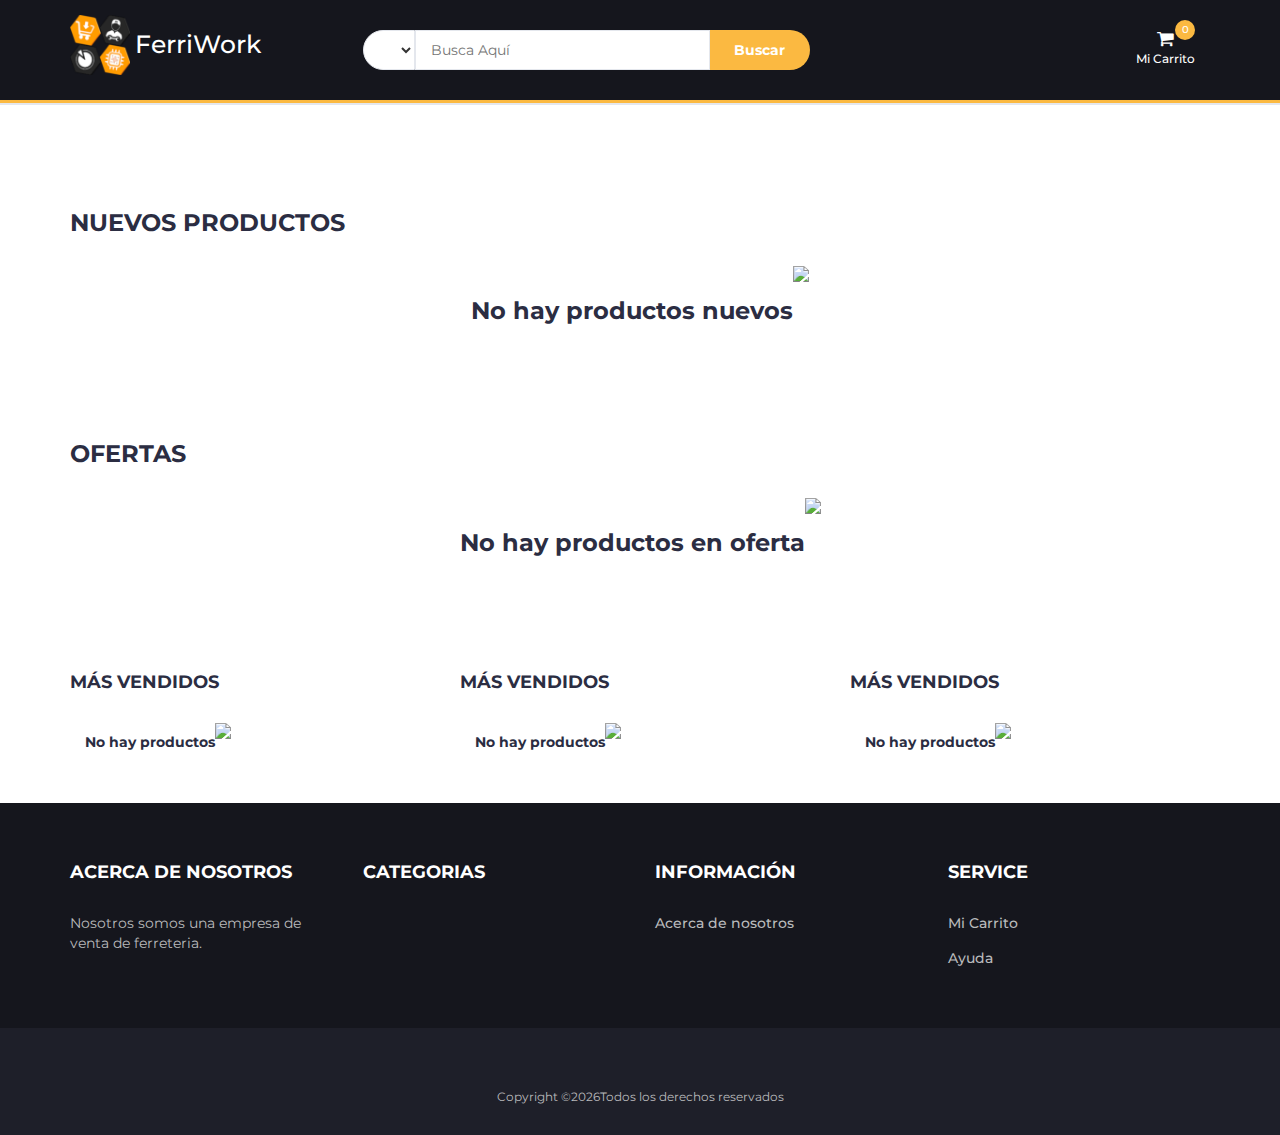
==== index.html @ c0f97ed8 "Add files via upload" ====
<!DOCTYPE html>
<html lang="en">
	<head>
		<meta charset="utf-8">
		<meta http-equiv="X-UA-Compatible" content="IE=edge">
		<meta name="viewport" content="width=device-width, initial-scale=1">
		<meta name="description" content="&lt;model-viewer&gt; template">

		<link type="text/css" href="./styles.css" rel="stylesheet"/>
		<title>FerriWork</title>
		<link href="https://fonts.googleapis.com/css?family=Montserrat:400,500,700" rel="stylesheet">
		<link type="text/css" rel="stylesheet" href="css/bootstrap.min.css"/>
		<link type="text/css" rel="stylesheet" href="css/slick.css"/>
		<link type="text/css" rel="stylesheet" href="css/slick-theme.css"/>
		<link type="text/css" rel="stylesheet" href="css/nouislider.min.css"/>
		<link rel="stylesheet" href="css/font-awesome.min.css">
		<link type="text/css" rel="stylesheet" href="css/style.css"/>
    </head>
	<body>
		<!-- HEADER -->
		<header>

			<!-- MAIN HEADER -->
			<div id="header">
				<!-- container -->
				<div class="container">
					<!-- row -->
					<div class="row">
						<!-- LOGO -->
						<div class="col-md-3">
							<div class="header-logo">
								<a href="#" class="logo">
									<img src="./img/logo.png" alt="">
									<span>FerriWork</span>
								</a>
							</div>
						</div>
						<!-- /LOGO -->

						<!-- SEARCH BAR -->
						<div class="col-md-6">
							<div class="header-search">
								<form>
									<select class="input-select search-category">
									</select>
									<input class="input search" placeholder="Busca Aquí">
									<button class="search-btn">Buscar</button>
								</form>
							</div>
						</div>
						<!-- /SEARCH BAR -->

						<!-- ACCOUNT -->
						<div class="col-md-3 clearfix">
							<div class="header-ctn">
								<!-- Wishlist -->
								<!-- <div>
									<a href="#">
										<i class="fa fa-heart-o"></i>
										<span>Your Wishlist</span>
										<div class="qty">2</div>
									</a>
								</div> -->
								<!-- /Wishlist -->

								<!-- Cart -->
								<div class="dropdown">
									<a class="dropdown-toggle" id="dropdown-toggle" data-toggle="dropdown" aria-expanded="true">
										<i class="fa fa-shopping-cart"></i>
										<span>Mi Carrito</span>
										<div class="qty">0</div>
									</a>
									<div class="cart-dropdown">
										<div class="cart-list">
										</div>
										<div class="cart-summary">
											<small></small>
											<h5></h5>
										</div>
										<div class="cart-btns">
											<button class="remove-carrito">Limpiar Carrito</button>
											<button id="btnComprar">Comprar <i class="fa fa-arrow-circle-right"></i></button>
										</div>
									</div>
								</div>
								<!-- /Cart -->

								<!-- Menu Toogle -->
								<div class="menu-toggle">
									<a href="#">
										<i class="fa fa-bars"></i>
										<span>Menu</span>
									</a>
								</div>
								<!-- /Menu Toogle -->
							</div>
						</div>
						<!-- /ACCOUNT -->
					</div>
					<!-- row -->
				</div>
				<!-- container -->
			</div>
			<!-- /MAIN HEADER -->
		</header>
		<!-- /HEADER -->

		<!-- NAVIGATION -->
		<nav id="navigation">
			<!-- container -->
			<div class="container">
				<!-- responsive-nav -->
				<div id="responsive-nav">
					<!-- NAV -->
					<ul class="main-nav nav navbar-nav">
					</ul>
					<!-- /NAV -->
				</div>
				<!-- /responsive-nav -->
			</div>
			<!-- /container -->
		</nav>
		<!-- /NAVIGATION -->

		<!-- SECTION -->
		<div class="section">
			<!-- container -->
			<div class="container">
				<!-- row -->
				<div class="row collections">
					<!-- collections -->

					<!-- /collections -->
				</div>
				<!-- /row -->
			</div>
			<!-- /container -->
		</div>
		<!-- /SECTION -->

		<!-- SECTION -->
		<div class="section">
			<!-- container -->
			<div class="container">
				<!-- row -->
				<div class="row">

					<!-- section title -->
					<div class="col-md-12">
						<div class="section-title">
							<h3 class="title">Nuevos Productos</h3>
							<div class="section-nav">
								<ul class="section-tab-nav tab-nav">
<!--									<li class="active"><a data-toggle="tab" href="#tab1">Electricas</a></li>-->
<!--									<li><a data-toggle="tab" href="#tab2">Inalambricas</a></li>-->
<!--									<li><a data-toggle="tab" href="#tab3">Manuales</a></li>-->
<!--									<li><a data-toggle="tab" href="#tab4">Mecanicas</a></li>-->
								</ul>
							</div>
						</div>
					</div>
					<!-- /section title -->

					<!-- Products tab & slick -->
					<div class="col-md-12">
						<div class="row">
							<div class="products-tabs">
								<!-- tab -->
								<div id="tab1" class="tab-pane active">
									<div class="products-slick nuevos-productos" data-nav="#slick-nav-1">
									</div>
									<div id="slick-nav-1" class="products-slick-nav"></div>
								</div>
								<!-- /tab -->
							</div>
						</div>
					</div>
					<!-- Products tab & slick -->
				</div>
				<!-- /row -->
			</div>
			<!-- /container -->
		</div>
		<!-- /SECTION -->

		<!-- HOT DEAL SECTION -->
<!--		<div id="hot-deal" class="section">-->
<!--			&lt;!&ndash; container &ndash;&gt;-->
<!--			<div class="container">-->
<!--				&lt;!&ndash; row &ndash;&gt;-->
<!--				<div class="row">-->
<!--					<div class="col-md-12">-->
<!--						<div class="hot-deal">-->
<!--							<ul class="hot-deal-countdown">-->
<!--								<li>-->
<!--									<div>-->
<!--										<h3>02</h3>-->
<!--										<span>Days</span>-->
<!--									</div>-->
<!--								</li>-->
<!--								<li>-->
<!--									<div>-->
<!--										<h3>10</h3>-->
<!--										<span>Hours</span>-->
<!--									</div>-->
<!--								</li>-->
<!--								<li>-->
<!--									<div>-->
<!--										<h3>34</h3>-->
<!--										<span>Mins</span>-->
<!--									</div>-->
<!--								</li>-->
<!--								<li>-->
<!--									<div>-->
<!--										<h3>60</h3>-->
<!--										<span>Secs</span>-->
<!--									</div>-->
<!--								</li>-->
<!--							</ul>-->
<!--							<h2 class="text-uppercase">hot deal this week</h2>-->
<!--							<p>New Collection Up to 50% OFF</p>-->
<!--							<a class="primary-btn cta-btn" href="#">Shop now</a>-->
<!--						</div>-->
<!--					</div>-->
<!--				</div>-->
<!--				&lt;!&ndash; /row &ndash;&gt;-->
<!--			</div>-->
<!--			&lt;!&ndash; /container &ndash;&gt;-->
<!--		</div>-->
		<!-- /HOT DEAL SECTION -->

		<!-- SECTION -->
		<div class="section">
			<!-- container -->
			<div class="container">
				<!-- row -->
				<div class="row">

					<!-- section title -->
					<div class="col-md-12">
						<div class="section-title">
							<h3 class="title">OFERTAS</h3>
							<div class="section-nav">
								<ul class="section-tab-nav tab-nav">
<!--									<li class="active"><a data-toggle="tab" href="#tab1">Electricas</a></li>-->
<!--									<li><a data-toggle="tab" href="#tab2">Inalambricas</a></li>-->
<!--									<li><a data-toggle="tab" href="#tab3">Manuales</a></li>-->
<!--									<li><a data-toggle="tab" href="#tab4">Mecanicas</a></li>-->
								</ul>
							</div>
						</div>
					</div>
					<!-- /section title -->

					<!-- Products tab & slick -->
					<div class="col-md-12">
						<div class="row">
							<div class="products-tabs">
								<!-- tab -->
								<div id="tab2" class="tab-pane fade in active">
									<div class="products-slick oferta-productos" data-nav="#slick-nav-2">
									</div>
									<div id="slick-nav-2" class="products-slick-nav"></div>
								</div>
								<!-- /tab -->
							</div>
						</div>
					</div>
					<!-- /Products tab & slick -->
				</div>
				<!-- /row -->
			</div>
			<!-- /container -->
		</div>
		<!-- /SECTION -->

		<!-- SECTION -->
		<div class="section">
			<!-- container -->
			<div class="container">
				<!-- row -->
				<div class="row">
					<div class="col-md-4 col-xs-6">
						<div class="section-title">
							<h4 class="title">Más Vendidos</h4>
							<div class="section-nav">
								<div id="slick-nav-3" class="products-slick-nav"></div>
							</div>
						</div>

						<div class="products-widget-slick one" data-nav="#slick-nav-3">
						</div>
					</div>

					<div class="col-md-4 col-xs-6">
						<div class="section-title">
							<h4 class="title">Más Vendidos</h4>
							<div class="section-nav">
								<div id="slick-nav-4" class="products-slick-nav"></div>
							</div>
						</div>

						<div class="products-widget-slick two" data-nav="#slick-nav-4">
						</div>
					</div>

					<div class="clearfix visible-sm visible-xs"></div>

					<div class="col-md-4 col-xs-6">
						<div class="section-title">
							<h4 class="title">Más Vendidos</h4>
							<div class="section-nav">
								<div id="slick-nav-5" class="products-slick-nav"></div>
							</div>
						</div>

						<div class="products-widget-slick three" data-nav="#slick-nav-5">
						</div>
					</div>

				</div>
				<!-- /row -->
			</div>
			<!-- /container -->
		</div>
		<!-- /SECTION -->

		<!-- NEWSLETTER -->
		<!-- <div id="newsletter" class="section">
			<div class="container">
				<div class="row">
					<div class="col-md-12">
						<div class="newsletter">
							<p>Sign Up for the <strong>NEWSLETTER</strong></p>
							<form>
								<input class="input" type="email" placeholder="Enter Your Email">
								<button class="newsletter-btn"><i class="fa fa-envelope"></i> Subscribe</button>
							</form>
							<ul class="newsletter-follow">
								<li>
									<a href="#"><i class="fa fa-facebook"></i></a>
								</li>
								<li>
									<a href="#"><i class="fa fa-twitter"></i></a>
								</li>
								<li>
									<a href="#"><i class="fa fa-instagram"></i></a>
								</li>
								<li>
									<a href="#"><i class="fa fa-pinterest"></i></a>
								</li>
							</ul>
						</div>
					</div>
				</div>
			</div>
		</div> -->
		<!-- /NEWSLETTER -->

		<!-- FOOTER -->
		<footer id="footer">
			<!-- top footer -->
			<div class="section">
				<!-- container -->
				<div class="container">
					<!-- row -->
					<div class="row">
						<div class="col-md-3 col-xs-6">
							<div class="footer">
								<h3 class="footer-title">Acerca de nosotros</h3>
								<p>Nosotros somos una empresa de venta de ferreteria.</p>
<!--								<ul class="footer-links">-->
<!--									<li><a href="#"><i class="fa fa-map-marker"></i>1734 Stonecoal Road</a></li>-->
<!--									<li><a href="#"><i class="fa fa-phone"></i>+021-95-51-84</a></li>-->
<!--									<li><a href="#"><i class="fa fa-envelope-o"></i>email@email.com</a></li>-->
<!--								</ul>-->
							</div>
						</div>

						<div class="col-md-3 col-xs-6">
							<div class="footer">
								<h3 class="footer-title">Categorias</h3>
								<ul class="footer-links">
								</ul>
							</div>
						</div>

						<div class="clearfix visible-xs"></div>

						<div class="col-md-3 col-xs-6">
							<div class="footer">
								<h3 class="footer-title">Información</h3>
								<ul class="footer-links">
									<li><a href="about.html">Acerca de nosotros</a></li>
								</ul>
							</div>
						</div>

						<div class="col-md-3 col-xs-6">
							<div class="footer">
								<h3 class="footer-title">Service</h3>
								<ul class="footer-links">
									<li><a href="#dropdown-toggle" id="miCarritoAHREF">Mi Carrito</a></li>
<!--									<li><a href="#">Mis ordenes</a></li>-->
									<li><a href="#">Ayuda</a></li>
								</ul>
							</div>
						</div>
					</div>
					<!-- /row -->
				</div>
				<!-- /container -->
			</div>
			<!-- /top footer -->

			<!-- bottom footer -->
			<div id="bottom-footer" class="section">
				<div class="container">
					<!-- row -->
					<div class="row">
						<div class="col-md-12 text-center">
<!--							<ul class="footer-payments">-->
<!--								<li><a href="#"><i class="fa fa-cc-visa"></i></a></li>-->
<!--								<li><a href="#"><i class="fa fa-credit-card"></i></a></li>-->
<!--								<li><a href="#"><i class="fa fa-cc-paypal"></i></a></li>-->
<!--								<li><a href="#"><i class="fa fa-cc-mastercard"></i></a></li>-->
<!--								<li><a href="#"><i class="fa fa-cc-discover"></i></a></li>-->
<!--								<li><a href="#"><i class="fa fa-cc-amex"></i></a></li>-->
<!--							</ul>-->
							<span class="copyright">
								Copyright &copy;<script>document.write(new Date().getFullYear());</script>Todos los derechos reservados</a>
							</span>
						</div>
					</div>
						<!-- /row -->
				</div>
				<!-- /container -->
			</div>
			<!-- /bottom footer -->
		</footer>
		<!-- /FOOTER -->

		<!-- jQuery Plugins -->
		<script src="https://cdn.jsdelivr.net/npm/sweetalert2@11"></script>
		<script src="js/lib/jquery.min.js"></script>
		<script src="js/lib/bootstrap.min.js"></script>
		<script src="js/lib/slick.min.js"></script>
		<script src="js/lib/nouislider.min.js"></script>
		<script src="js/lib/jquery.zoom.min.js"></script>
		<script src="https://checkout.culqi.com/js/v4"></script>
		<script>
			Culqi.publicKey = 'pk_test_6ce67dac328fb088';
		</script>
		<script src="js/index.js" type="module"></script>
		<script src="js/helper/Common.js" type="module"></script>
		<script>
			function culqi() {
				if (Culqi.token) {
					const email = Culqi.token.email;
					const token = Culqi.token.id;
					fetch('http://localhost:8080/api/culqi',{
						method: 'POST',
						headers: {
							'Content-Type': 'application/json'
						},
						body: JSON.stringify({
							token: token,
							amount: 1000,
							email: email,
						})}).then(res => res.json())
							.then(data => {
								console.log(data);
								Swal.fire({
									icon: 'success',
									title: 'Compra exitosa',
									text: 'Se ha realizado la compra exitosamente',
								});
							})
							.catch(err => {
								console.log(err);
								Swal.fire({
									icon: 'error',
									title: 'Oops...',
									text: 'No se pudo realizar la compra',
								});
							});
				} else {
					Swal.fire({
						icon: 'error',
						title: 'Oops...',
						text: 'No se pudo generar el token',
					});
				}

			}
		</script>
	</body>
</html>
---- styles.css ----
:not(:defined) > * {
  display: none;
}

html {
  height: 100%;
}

body {
  margin: 0;
  padding: 0;
  width: 100%;
  height: 100%;
}

model-viewer {
  width: 100%;
  height: 90%;
  background-color: #ffffff;
}


.progress-bar {
  display: block;
  width: 33%;
  height: 10%;
  max-height: 2%;
  position: absolute;
  left: 50%;
  top: 50%;
  transform: translate3d(-50%, -50%, 0);
  border-radius: 25px;
  box-shadow: 0px 3px 10px 3px rgba(0, 0, 0, 0.5), 0px 0px 5px 1px rgba(0, 0, 0, 0.6);
  border: 1px solid rgba(255, 255, 255, 0.9);
  background-color: rgba(0, 0, 0, 0.5);
}

.progress-bar.hide {
  visibility: hidden;
  transition: visibility 0.3s;
}

.update-bar {
  background-color: rgba(255, 255, 255, 0.9);
  width: 0%;
  height: 100%;
  border-radius: 25px;
  float: left;
  transition: width 0.3s;
}

#ar-button {
  background-image: url(ar_icon.png);
  background-repeat: no-repeat;
  background-size: 20px 20px;
  background-position: 12px 50%;
  background-color: #fff;
  position: absolute;
  left: 50%;
  transform: translateX(-50%);
  white-space: nowrap;
  bottom: 16px;
  padding: 0px 16px 0px 40px;
  font-family: Roboto Regular, Helvetica Neue, sans-serif;
  font-size: 14px;
  color:#4285f4;
  height: 36px;
  line-height: 36px;
  border-radius: 18px;
  border: 1px solid #DADCE0;
}

#ar-button:active {
  background-color: #E8EAED;
}

#ar-button:focus {
  outline: none;
}

#ar-button:focus-visible {
  outline: 1px solid #4285f4;
}

@keyframes circle {
  from { transform: translateX(-50%) rotate(0deg) translateX(50px) rotate(0deg); }
  to   { transform: translateX(-50%) rotate(360deg) translateX(50px) rotate(-360deg); }
}

@keyframes elongate {
  from { transform: translateX(100px); }
  to   { transform: translateX(-100px); }
}

model-viewer > #ar-prompt {
  position: absolute;
  left: 50%;
  bottom: 60px;
  animation: elongate 2s infinite ease-in-out alternate;
  display: none;
}

model-viewer[ar-status="session-started"] > #ar-prompt {
  display: block;
}

model-viewer > #ar-prompt > img {
  animation: circle 4s linear infinite;
}
---- css/nouislider.min.css ----
/*! nouislider - 10.0.0 - 2017-05-28 14:52:48 */.noUi-target,.noUi-target *{-webkit-touch-callout:none;-webkit-tap-highlight-color:transparent;-webkit-user-select:none;-ms-touch-action:none;touch-action:none;-ms-user-select:none;-moz-user-select:none;user-select:none;-moz-box-sizing:border-box;box-sizing:border-box}.noUi-target{position:relative;direction:ltr}.noUi-base{width:100%;height:100%;position:relative;z-index:1}.noUi-connect{position:absolute;right:0;top:0;left:0;bottom:0}.noUi-origin{position:absolute;height:0;width:0}.noUi-handle{position:relative;z-index:1}.noUi-state-tap .noUi-connect,.noUi-state-tap .noUi-origin{-webkit-transition:top .3s,right .3s,bottom .3s,left .3s;transition:top .3s,right .3s,bottom .3s,left .3s}.noUi-state-drag *{cursor:inherit!important}.noUi-base,.noUi-handle{-webkit-transform:translate3d(0,0,0);transform:translate3d(0,0,0)}.noUi-horizontal{height:18px}.noUi-horizontal .noUi-handle{width:34px;height:28px;left:-17px;top:-6px}.noUi-vertical{width:18px}.noUi-vertical .noUi-handle{width:28px;height:34px;left:-6px;top:-17px}.noUi-target{background:#FAFAFA;border-radius:4px;border:1px solid #D3D3D3;box-shadow:inset 0 1px 1px #F0F0F0,0 3px 6px -5px #BBB}.noUi-connect{background:#3FB8AF;border-radius:4px;box-shadow:inset 0 0 3px rgba(51,51,51,.45);-webkit-transition:background 450ms;transition:background 450ms}.noUi-draggable{cursor:ew-resize}.noUi-vertical .noUi-draggable{cursor:ns-resize}.noUi-handle{border:1px solid #D9D9D9;border-radius:3px;background:#FFF;cursor:default;box-shadow:inset 0 0 1px #FFF,inset 0 1px 7px #EBEBEB,0 3px 6px -3px #BBB}.noUi-active{box-shadow:inset 0 0 1px #FFF,inset 0 1px 7px #DDD,0 3px 6px -3px #BBB}.noUi-handle:after,.noUi-handle:before{content:"";display:block;position:absolute;height:14px;width:1px;background:#E8E7E6;left:14px;top:6px}.noUi-handle:after{left:17px}.noUi-vertical .noUi-handle:after,.noUi-vertical .noUi-handle:before{width:14px;height:1px;left:6px;top:14px}.noUi-vertical .noUi-handle:after{top:17px}[disabled] .noUi-connect{background:#B8B8B8}[disabled] .noUi-handle,[disabled].noUi-handle,[disabled].noUi-target{cursor:not-allowed}.noUi-pips,.noUi-pips *{-moz-box-sizing:border-box;box-sizing:border-box}.noUi-pips{position:absolute;color:#999}.noUi-value{position:absolute;white-space:nowrap;text-align:center}.noUi-value-sub{color:#ccc;font-size:10px}.noUi-marker{position:absolute;background:#CCC}.noUi-marker-large,.noUi-marker-sub{background:#AAA}.noUi-pips-horizontal{padding:10px 0;height:80px;top:100%;left:0;width:100%}.noUi-value-horizontal{-webkit-transform:translate3d(-50%,50%,0);transform:translate3d(-50%,50%,0)}.noUi-marker-horizontal.noUi-marker{margin-left:-1px;width:2px;height:5px}.noUi-marker-horizontal.noUi-marker-sub{height:10px}.noUi-marker-horizontal.noUi-marker-large{height:15px}.noUi-pips-vertical{padding:0 10px;height:100%;top:0;left:100%}.noUi-value-vertical{-webkit-transform:translate3d(0,50%,0);transform:translate3d(0,50%,0);padding-left:25px}.noUi-marker-vertical.noUi-marker{width:5px;height:2px;margin-top:-1px}.noUi-marker-vertical.noUi-marker-sub{width:10px}.noUi-marker-vertical.noUi-marker-large{width:15px}.noUi-tooltip{display:block;position:absolute;border:1px solid #D9D9D9;border-radius:3px;background:#fff;color:#000;padding:5px;text-align:center;white-space:nowrap}.noUi-horizontal .noUi-tooltip{-webkit-transform:translate(-50%,0);transform:translate(-50%,0);left:50%;bottom:120%}.noUi-vertical .noUi-tooltip{-webkit-transform:translate(0,-50%);transform:translate(0,-50%);top:50%;right:120%}
---- css/style.css ----
/*
Template Name: Electro - HTML Ecommerce Template
Author: yaminncco

Colors:
	Body 		: #333
	Headers 	: #2B2D42
	Primary 	: #fbb941
	Dark 		: #15161D ##1E1F29
	Grey 		: #E4E7ED #FBFBFC #8D99AE #B9BABC

Fonts: Montserrat

Table OF Contents
------------------------------------
1 > GENERAL
------ Typography
------ Buttons
------ Inputs
------ Sections
------ Breadcrumb
2 > HEADER
------ Top header
------ Logo
------ Search
------ Cart
3 > NAVIGATION
------ Main nav
------ Responsive Nav
4 > CATEGORY SHOP
5 > HOT DEAL
6 > PRODUCT
------ Product
------ Widget product
------ Product slick
7 > STORE PAGE
------ Aside
------ Store
8 > PRODUCT DETAILS PAGE
------ Product view
------ Product details
------ Product tab
9 > CHECKOUT PAGE
10 > NEWSLETTER
11 > FOOTER
11 > SLICK STYLE
12 > RESPONSIVE
------------------------------------*/

/*=========================================================
	01 -> GENERAL
===========================================================*/

/*----------------------------*\
	Typography
\*----------------------------*/

body {
  font-family: 'Montserrat', sans-serif;
  font-weight: 400;
  color: #333;
}

h1, h2, h3, h4, h5, h6 {
  color: #2B2D42;
  font-weight: 700;
  margin: 0 0 10px;
}

a {
  color: #2B2D42;
  font-weight: 500;
  -webkit-transition: 0.2s color;
  transition: 0.2s color;
}

a:hover, a:focus {
  color: #fbb941;
  text-decoration: none;
  outline: none;
}

ul, ol {
  margin: 0;
  padding: 0;
  list-style: none
}

/*----------------------------*\
	Buttons
\*----------------------------*/

.primary-btn {
  display: inline-block;
  padding: 12px 30px;
  background-color: #fbb941;
  border: none;
  border-radius: 40px;
  color: #FFF;
  text-transform: uppercase;
  font-weight: 700;
  text-align: center;
  -webkit-transition: 0.2s all;
  transition: 0.2s all;
}

.primary-btn:hover, .primary-btn:focus {
  opacity: 0.9;
  color: #FFF;
}

/*----------------------------*\
	Inputs
\*----------------------------*/

/*-- Text input --*/

.input {
  height: 40px;
  padding: 0px 15px;
  border: 1px solid #E4E7ED;
  background-color: #FFF;
  width: 100%;
}

textarea.input {
  padding: 15px;
  min-height: 90px;
}

/*-- Number input --*/

.input-number {
  position: relative;
}

.input-number input[type="number"]::-webkit-inner-spin-button, .input-number input[type="number"]::-webkit-outer-spin-button {
  -webkit-appearance: none;
  margin: 0;
}

.input-number input[type="number"] {
  -moz-appearance: textfield;
  height: 40px;
  width: 100%;
  border: 1px solid #E4E7ED;
  background-color: #FFF;
  padding: 0px 35px 0px 15px;
}

.input-number .qty-up, .input-number .qty-down {
  position: absolute;
  display: block;
  width: 20px;
  height: 20px;
  border: 1px solid #E4E7ED;
  background-color: #FFF;
  text-align: center;
  font-weight: 700;
  cursor: pointer;
  -webkit-user-select: none;
  -moz-user-select: none;
  -ms-user-select: none;
  user-select: none;
}

.input-number .qty-up {
  right: 0;
  top: 0;
  border-bottom: 0px;
}

.input-number .qty-down {
  right: 0;
  bottom: 0;
}

.input-number .qty-up:hover, .input-number .qty-down:hover {
  background-color: #E4E7ED;
  color: #fbb941;
}

/*-- Select input --*/

.input-select {
  padding: 0px 15px;
  background: #FFF;
  border: 1px solid #E4E7ED;
  height: 40px;
}

/*-- checkbox & radio input --*/

.input-radio, .input-checkbox {
  position: relative;
  display: block;
}

.input-radio input[type="radio"]:not(:checked), .input-radio input[type="radio"]:checked, .input-checkbox input[type="checkbox"]:not(:checked), .input-checkbox input[type="checkbox"]:checked {
  position: absolute;
  margin-left: -9999px;
  visibility: hidden;
}

.input-radio label, .input-checkbox label {
  font-weight: 500;
  min-height: 20px;
  padding-left: 20px;
  margin-bottom: 5px;
  cursor: pointer;
}

.input-radio input[type="radio"]+label span, .input-checkbox input[type="checkbox"]+label span {
  position: absolute;
  left: 0px;
  top: 4px;
  width: 14px;
  height: 14px;
  border: 2px solid #E4E7ED;
  background: #FFF;
}

.input-radio input[type="radio"]+label span {
  border-radius: 50%;
}

.input-radio input[type="radio"]+label span:after {
  content: "";
  position: absolute;
  left: 50%;
  top: 50%;
  -webkit-transform: translate(-50%, -50%) scale(0);
  -ms-transform: translate(-50%, -50%) scale(0);
  transform: translate(-50%, -50%) scale(0);
  background-color: #FFF;
  width: 4px;
  height: 4px;
  border-radius: 50%;
  opacity: 0;
  -webkit-transition: all 0.2s;
  transition: all 0.2s;
}

.input-checkbox input[type="checkbox"]+label span:after {
  content: '✔';
  position: absolute;
  top: -2px;
  left: 1px;
  font-size: 10px;
  color: #FFF;
  opacity: 0;
  -webkit-transform: scale(0);
  -ms-transform: scale(0);
  transform: scale(0);
  -webkit-transition: all 0.2s;
  transition: all 0.2s;
}

.input-radio input[type="radio"]:checked+label span, .input-checkbox input[type="checkbox"]:checked+label span {
  background-color: #fbb941;
  border-color: #fbb941;
}

.input-radio input[type="radio"]:checked+label span:after {
  opacity: 1;
  -webkit-transform: translate(-50%, -50%) scale(1);
  -ms-transform: translate(-50%, -50%) scale(1);
  transform: translate(-50%, -50%) scale(1);
}

.input-checkbox input[type="checkbox"]:checked+label span:after {
  opacity: 1;
  -webkit-transform: scale(1);
  -ms-transform: scale(1);
  transform: scale(1);
}

.input-radio .caption, .input-checkbox .caption {
  margin-top: 5px;
  max-height: 0;
  overflow: hidden;
  -webkit-transition: 0.3s max-height;
  transition: 0.3s max-height;
}

.input-radio input[type="radio"]:checked~.caption, .input-checkbox input[type="checkbox"]:checked~.caption {
  max-height: 800px;
}

/*----------------------------*\
	Section
\*----------------------------*/

.section {
  padding-top: 30px;
  padding-bottom: 30px;
}

.section-title {
  position: relative;
  margin-bottom: 30px;
  margin-top: 15px;
}

.section-title .title {
  display: inline-block;
  text-transform: uppercase;
  margin: 0px;
}

.section-title .section-nav {
  float: right;
}

.section-title .section-nav .section-tab-nav {
  display: inline-block;
}

.section-tab-nav li {
  display: inline-block;
  margin-right: 15px;
}

.section-tab-nav li:last-child {
  margin-right: 0px;
}

.section-tab-nav li a {
  font-weight: 700;
  color: #8D99AE;
}

.section-tab-nav li a:after {
  content: "";
  display: block;
  width: 0%;
  height: 2px;
  background-color: #fbb941;
  -webkit-transition: 0.2s all;
  transition: 0.2s all;
}

.section-tab-nav li.active a {
  color: #fbb941;
}

.section-tab-nav li a:hover:after, .section-tab-nav li a:focus:after, .section-tab-nav li.active a:after {
  width: 100%;
}

.section-title .section-nav .products-slick-nav {
  top: 0px;
  right: 0px;
}

/*----------------------------*\
	Breadcrumb
\*----------------------------*/

#breadcrumb {
  padding: 30px 0px;
  background: #FBFBFC;
  border-bottom: 1px solid #E4E7ED;
  margin-bottom: 30px;
}

#breadcrumb .breadcrumb-header {
  display: inline-block;
  margin-top: 0px;
  margin-bottom: 0px;
  margin-right: 15px;
  text-transform: uppercase;
}

#breadcrumb .breadcrumb-tree {
  display: inline-block;
}

#breadcrumb .breadcrumb-tree li {
  display: inline-block;
  font-size: 12px;
  font-weight: 500;
  text-transform: uppercase;
}

#breadcrumb .breadcrumb-tree li+li {
  margin-left: 10px;
}

#breadcrumb .breadcrumb-tree li+li:before {
  content: '/';
  display: inline-block;
  color: #8D99AE;
  margin-right: 10px;
}

#breadcrumb .breadcrumb-tree li a {
  color: #8D99AE;
}

#breadcrumb .breadcrumb-tree li a:hover {
  color: #fbb941;
}

/*=========================================================
	02 -> HEADER
===========================================================*/

/*----------------------------*\
	Top header
\*----------------------------*/

#top-header {
  padding-top: 10px;
  padding-bottom: 10px;
  background-color: #1E1F29;
}

.header-links li {
  display: inline-block;
  margin-right: 15px;
  font-size: 12px;
}

.header-links li:last-child {
  margin-right: 0px;
}

.header-links li a {
  color: #FFF;
}

.header-links li a:hover {
  color: #fbb941;
}

.header-links li i {
  color: #fbb941;
  margin-right: 5px;
}

/*----------------------------*\
	Logo
\*----------------------------*/

#header {
  padding-top: 15px;
  padding-bottom: 15px;
  background-color: #15161D;
}

.header-logo {
  float: left;
}

.header-logo .logo {
  display: flex;
  align-items: center;
  gap: 0.5rem;
}

.header-logo .logo span {
  font-size: 2.5rem;
  color: white;
}

.header-logo .logo img {
  height: 6rem;
}

/*----------------------------*\
	Search
\*----------------------------*/

.header-search {
  padding: 15px 0px;
}

.header-search form {
  position: relative;
}

.header-search form .input-select {
  margin-right: -4px;
  border-radius: 40px 0px 0px 40px;
}

.header-search form .input {
  width: calc(100% - 260px);
  margin-right: -4px;
}

.header-search form .search-btn {
  height: 40px;
  width: 100px;
  background: #fbb941;
  color: #FFF;
  font-weight: 700;
  border: none;
  border-radius: 0px 40px 40px 0px;
}

/*----------------------------*\
	Cart
\*----------------------------*/

.header-ctn {
  float: right;
  padding: 15px 0px;
}

.header-ctn>div {
  display: inline-block;
}

.header-ctn>div+div {
  margin-left: 15px;
}

.header-ctn>div>a {
  display: block;
  position: relative;
  width: 90px;
  text-align: center;
  color: #FFF;
}

.header-ctn>div>a>i {
  display: block;
  font-size: 18px;
}

.header-ctn>div>a>span {
  font-size: 12px;
}

.header-ctn>div>a>.qty {
  position: absolute;
  right: 15px;
  top: -10px;
  width: 20px;
  height: 20px;
  line-height: 20px;
  text-align: center;
  border-radius: 50%;
  font-size: 10px;
  color: #FFF;
  background-color: #fbb941;
}

.header-ctn .menu-toggle {
  display: none;
}

.cart-dropdown {
  position: absolute;
  width: 300px;
  background: #FFF;
  padding: 15px;
  -webkit-box-shadow: 0px 0px 0px 2px #E4E7ED;
  box-shadow: 0px 0px 0px 2px #E4E7ED;
  z-index: 99;
  right: 0;
  opacity: 0;
  visibility: hidden;
}

.dropdown.open>.cart-dropdown {
  opacity: 1;
  visibility: visible;
}

.cart-dropdown .cart-list {
  max-height: 180px;
  overflow-y: auto;
  margin-bottom: 15px;
}

.cart-dropdown .cart-list .product-widget {
  padding: 0px;
  -webkit-box-shadow: none;
  box-shadow: none;
}

.cart-dropdown .cart-list .product-widget:last-child {
  margin-bottom: 0px;
}

.cart-dropdown .cart-list .product-widget .product-img {
  left: 0px;
  top: 0px;
}

.cart-dropdown .cart-list .product-widget .product-body .product-price {
  color: #2B2D42;
}

.cart-dropdown .cart-btns {
  margin: 0px -17px -17px;
  display: flex;
}

.cart-dropdown .cart-btns>a,.cart-dropdown .cart-btns>button {
  display: inline-block;
  width: calc(50% - 0px);
  padding: 12px;
  background-color: #fbb941;
  color: #FFF;
  text-align: center;
  font-weight: 700;
  -webkit-transition: 0.2s all;
  transition: 0.2s all;
  border: none;
}

.cart-dropdown .cart-btns>a:first-child,.cart-dropdown .cart-btns>button:first-child {
  margin-right: -4px;
  background-color: #1e1f29;
}

.cart-dropdown .cart-btns>a:hover {
  opacity: 0.9;
}

.cart-dropdown .cart-summary {
  border-top: 1px solid #E4E7ED;
  padding-top: 15px;
  padding-bottom: 15px;
}

/*=========================================================
	03 -> Navigation
===========================================================*/

#navigation {
  background: #FFF;
  border-bottom: 2px solid #E4E7ED;
  border-top: 3px solid #fbb941;
}

/*----------------------------*\
	Main nav
\*----------------------------*/

.main-nav>li+li {
  margin-left: 30px
}

.main-nav>li>a {
  padding: 20px 0px;
}

.main-nav>li>a:hover, .main-nav>li>a:focus, .main-nav>li.active>a {
  color: #fbb941;
  background-color: transparent;
}

.main-nav>li>a:after {
  content: "";
  display: block;
  width: 0%;
  height: 2px;
  background-color: #fbb941;
  -webkit-transition: 0.2s all;
  transition: 0.2s all;
}

.main-nav>li>a:hover:after, .main-nav>li>a:focus:after, .main-nav>li.active>a:after {
  width: 100%;
}

.header-ctn li.nav-toggle {
  display: none;
}

/*----------------------------*\
	responsive nav
\*----------------------------*/

@media only screen and (max-width: 991px) {
  .header-ctn .menu-toggle {
    display: inline-block;
  }
  #responsive-nav {
    position: fixed;
    left: 0;
    top: 0;
    background: #15161D;
    height: 100vh;
    max-width: 250px;
    width: 0%;
    overflow: hidden;
    z-index: 22;
    padding-top: 60px;
    -webkit-transform: translateX(-100%);
    -ms-transform: translateX(-100%);
    transform: translateX(-100%);
    -webkit-transition: 0.2s all;
    transition: 0.2s all;
  }
  #responsive-nav.active {
    -webkit-transform: translateX(0%);
    -ms-transform: translateX(0%);
    transform: translateX(0%);
    width: 100%;
  }
  .main-nav {
    margin: 0px;
    float: none;
  }
  .main-nav>li {
    display: block;
    float: none;
  }
  .main-nav>li+li {
    margin-left: 0px;
  }
  .main-nav>li>a {
    padding: 15px;
    color: #FFF;
  }
}

/*=========================================================
	04 -> CATEGORY SHOP
===========================================================*/

.shop {
  position: relative;
  overflow: hidden;
  margin: 15px 0px;
}

.shop:before {
  content: "";
  position: absolute;
  top: 0;
  bottom: 0;
  left: 0px;
  width: 60%;
  background: #ffffffb2;
  opacity: 0.9;
  -webkit-transform: skewX(-45deg);
  -ms-transform: skewX(-45deg);
  transform: skewX(-45deg);
}

.shop:after {
  content: "";
  position: absolute;
  top: 0;
  bottom: 0;
  left: 1px;
  width: 100%;
  background: #ffffffb2;
  opacity: 0.9;
  -webkit-transform: skewX(-45deg) translateX(-100%);
  -ms-transform: skewX(-45deg) translateX(-100%);
  transform: skewX(-45deg) translateX(-100%);
}

.shop .shop-img {
  position: relative;
  background-color: #E4E7ED;
  z-index: -1;
}

.shop .shop-img>img {
  width: 100%;
  -webkit-transition: 0.2s all;
  transition: 0.2s all;
}

.shop:hover .shop-img>img {
  -webkit-transform: scale(1.1);
  -ms-transform: scale(1.1);
  transform: scale(1.1);
}

.shop .shop-body {
  position: absolute;
  top: 0;
  width: 75%;
  padding: 30px;
  z-index: 10;
}

.shop .shop-body h3 {
  color: #333;
}

.shop .shop-body .cta-btn {
  color: #333;
  text-transform: uppercase;
}

/*=========================================================
	05 -> HOT DEAL
===========================================================*/

#hot-deal.section {
  padding: 60px 0px;
  margin: 30px 0px;
  background-color: #E4E7ED;
  background-image: url('../img/hotdeal.png');
  background-position: center;
  background-repeat: no-repeat;
}

.hot-deal {
  text-align: center;
}

.hot-deal .hot-deal-countdown {
  margin-bottom: 30px;
}

.hot-deal .hot-deal-countdown>li {
  position: relative;
  display: inline-block;
  width: 100px;
  height: 100px;
  background: #fbb941e6;
  text-align: center;
  border-radius: 50%;
  margin: 0px 5px;
}

.hot-deal .hot-deal-countdown>li>div {
  position: absolute;
  left: 0;
  right: 0;
  top: 50%;
  -webkit-transform: translateY(-50%);
  -ms-transform: translateY(-50%);
  transform: translateY(-50%);
}

.hot-deal .hot-deal-countdown>li>div h3 {
  color: #FFF;
  margin-bottom: 0px;
}

.hot-deal .hot-deal-countdown>li>div span {
  display: block;
  font-size: 10px;
  text-transform: uppercase;
  color: #FFF;
}

.hot-deal p {
  text-transform: uppercase;
  font-size: 24px;
}

.hot-deal .cta-btn {
  margin-top: 15px;
}

/*=========================================================
	06 -> PRODUCT
===========================================================*/

/*----------------------------*\
	product
\*----------------------------*/

.product {
  position: relative;
  margin: 15px 0px;
  -webkit-box-shadow: 0px 0px 0px 0px #E4E7ED, 0px 0px 0px 1px #E4E7ED;
  box-shadow: 0px 0px 0px 0px #E4E7ED, 0px 0px 0px 1px #E4E7ED;
  -webkit-transition: 0.2s all;
  transition: 0.2s all;
}

.product:hover {
  -webkit-box-shadow: 0px 0px 6px 0px #E4E7ED, 0px 0px 0px 2px #fbb941;
  box-shadow: 0px 0px 6px 0px #E4E7ED, 0px 0px 0px 2px #fbb941;
}

.product .product-img {
  position: relative;
}

.product .product-img>img {
  width: 100%;
  height: 160px;
  object-fit: contain;
}

.product .product-img .product-label {
  position: absolute;
  top: 15px;
  right: 15px;
}

.product .product-img .product-label>span {
  border: 2px solid;
  padding: 2px 10px;
  font-size: 12px;
}

.product .product-img .product-label>span.sale {
  background-color: #FFF;
  border-color: #fbb941;
  color: #fbb941;
}

.product .product-img .product-label>span.new {
  background-color: #fbb941;
  border-color: #fbb941;
  color: #FFF;
}

.product .product-body {
  position: relative;
  padding: 15px;
  background-color: #FFF;
  text-align: center;
  z-index: 20;
  height: 160px;
  display: flex;
  flex-direction: column;
  justify-content: space-evenly;
}

.product .product-body .product-category {
  text-transform: uppercase;
  font-size: 12px;
  color: #8D99AE;
}

.product .product-body .product-name {
  text-transform: uppercase;
  font-size: 14px;
}

.product .product-body .product-name>a {
  font-weight: 700;
}

.product .product-body .product-name>a:hover, .product .product-body .product-name>a:focus {
  color: #fbb941;
  font-size: 1.25rem;
}

.product .product-body .product-price {
  color: #fbb941;
  font-size: 18px;
}

.product .product-body .product-price .product-old-price {
  font-size: 70%;
  font-weight: 400;
  color: #8D99AE;
}

.product .product-body .product-rating {
  position: relative;
  margin: 15px 0px 10px;
  height: 20px;
}

.product .product-body .product-rating>i {
  position: relative;
  width: 14px;
  margin-right: -4px;
  background: #FFF;
  color: #E4E7ED;
  z-index: 10;
}

.product .product-body .product-rating>i.fa-star {
  color: #fbb941;
}

.product .product-body .product-rating:after {
  content: "";
  position: absolute;
  top: 50%;
  left: 0;
  right: 0;
  -webkit-transform: translateY(-50%);
  -ms-transform: translateY(-50%);
  transform: translateY(-50%);
  height: 1px;
  background-color: #E4E7ED;
}

.product .product-body .product-btns>button {
  position: relative;
  width: 40px;
  height: 40px;
  line-height: 40px;
  background: transparent;
  border: none;
  -webkit-transition: 0.2s all;
  transition: 0.2s all;
}

.product .product-body .product-btns>button:hover {
  background-color: #E4E7ED;
  color: #fbb941;
  border-radius: 50%;
}

.product .product-body .product-btns>button .tooltipp {
  position: absolute;
  bottom: 100%;
  left: 50%;
  -webkit-transform: translate(-50%, -15px);
  -ms-transform: translate(-50%, -15px);
  transform: translate(-50%, -15px);
  width: 150px;
  padding: 10px;
  font-size: 12px;
  line-height: 10px;
  background: #1e1f29;
  color: #FFF;
  text-transform: uppercase;
  z-index: 10;
  opacity: 0;
  visibility: hidden;
  -webkit-transition: 0.2s all;
  transition: 0.2s all;
}

.product .product-body .product-btns>button:hover .tooltipp {
  opacity: 1;
  visibility: visible;
  -webkit-transform: translate(-50%, -5px);
  -ms-transform: translate(-50%, -5px);
  transform: translate(-50%, -5px);
}

.product .add-to-cart {
  position: absolute;
  left: 1px;
  right: 1px;
  bottom: 1px;
  padding: 15px;
  background: #1e1f29;
  text-align: center;
  -webkit-transform: translateY(0%);
  -ms-transform: translateY(0%);
  transform: translateY(0%);
  -webkit-transition: 0.2s all;
  transition: 0.2s all;
  z-index: 2;
}

.product:hover .add-to-cart {
  -webkit-transform: translateY(100%);
  -ms-transform: translateY(100%);
  transform: translateY(100%);
}

.product .add-to-cart .add-to-cart-btn{
  position: relative;
  border: 2px solid transparent;
  height: 40px;
  padding: 0 30px;
  background-color: #fbb941;
  color: #FFF;
  text-transform: uppercase;
  font-weight: 700;
  border-radius: 40px;
  -webkit-transition: 0.2s all;
  transition: 0.2s all;
}

.product .add-to-cart .add-to-cart-btn>i,.product .add-to-cart .watch-3d>i  {
  position: absolute;
  left: 0;
  top: 0;
  width: 40px;
  height: 40px;
  line-height: 38px;
  color: #fbb941;
  opacity: 0;
  visibility: hidden;
}

.product .add-to-cart .add-to-cart-btn:hover {
  background-color: #FFF;
  color: #fbb941;
  border-color: #fbb941;
  padding: 0px 30px 0px 50px;
}

.product .add-to-cart .add-to-cart-btn:hover>i {
  opacity: 1;
  visibility: visible;
}

/*----------------------------*\
	Widget product
\*----------------------------*/

.product-widget {
  position: relative;
}

.product-widget+.product-widget {
  margin: 30px 0px;
}

.product-widget .product-img {
  position: absolute;
  left: 0px;
  top: 0px;
  width: 60px;
}

.product-widget .product-img>img {
  width: 100%;
}

.product-widget .product-body {
  padding-left: 75px;
  min-height: 60px;
}

.product-widget .product-body .product-category {
  text-transform: uppercase;
  font-size: 10px;
  color: #8D99AE;
}

.product-widget .product-body .product-name {
  text-transform: uppercase;
  font-size: 12px;
}

.product-widget .product-body .product-name>a {
  font-weight: 700;
}

.product-widget .product-body .product-name>a:hover, .product-widget .product-body .product-name>a:focus {
  color: #fbb941;
  font-size: 1.25rem;
}

.product-widget .product-body .product-price {
  font-size: 14px;
  color: #fbb941;
}

.product-widget .product-body .product-price .product-old-price {
  font-size: 70%;
  font-weight: 400;
  color: #8D99AE;
}

.product-widget .product-body .product-price .qty {
  font-weight: 400;
  margin-right: 10px;
}

.product-widget .delete {
  position: absolute;
  top: 0;
  left: 0;
  height: 14px;
  width: 14px;
  text-align: center;
  font-size: 10px;
  padding: 0;
  background: #1e1f29;
  border: none;
  color: #FFF;
}

/*----------------------------*\
	Products slick
\*----------------------------*/

.products-slick .slick-list {
  padding-bottom: 60px;
  margin-bottom: -60px;
  z-index: 2;
}

.products-slick .product.slick-slide {
  margin: 15px;
}

.products-tabs>.tab-pane {
  display: block;
  height: 0;
  opacity: 0;
  visibility: hidden;
  overflow-y: hidden;
  padding-bottom: 60px;
  margin-bottom: -60px;
}

.products-tabs>.tab-pane.active {
  opacity: 1;
  visibility: visible;
  height: auto;
}

.products-slick-nav {
  position: absolute;
  right: 15px;
  z-index: 10;
}

.products-slick-nav .slick-prev, .products-slick-nav .slick-next {
  position: static;
  -webkit-transform: none;
  -ms-transform: none;
  transform: none;
  width: 20px;
  height: 20px;
  display: inline-block !important;
  margin: 0px 2px;
}

.products-slick-nav .slick-prev:before, .products-slick-nav .slick-next:before {
  font-size: 14px;
}

/*=========================================================
	07 -> PRODUCTS PAGE
===========================================================*/

/*----------------------------*\
	Aside
\*----------------------------*/

.aside+.aside {
  margin-top: 30px;
}

.aside>.aside-title {
  text-transform: uppercase;
  font-size: 18px;
  margin: 15px 0px 30px;
}

/*-- checkbox Filter --*/

.checkbox-filter>div+div {
  margin-top: 10px;
}

.checkbox-filter .input-radio label, .checkbox-filter .input-checkbox label {
  font-size: 12px;
}

.checkbox-filter .input-radio label small, .checkbox-filter .input-checkbox label small {
  color: #8D99AE;
}

/*-- Price Filter --*/

#price-slider {
  margin-bottom: 15px;
}

.noUi-target {
  background-color: #FFF;
  -webkit-box-shadow: none;
  box-shadow: none;
  border: 1px solid #E4E7ED;
  border-radius: 0px;
}

.noUi-connect {
  background-color: #fbb941;
}

.noUi-horizontal {
  height: 6px;
}

.noUi-horizontal .noUi-handle {
  width: 12px;
  height: 12px;
  left: -6px;
  top: -4px;
  border: none;
  background: #fbb941;
  -webkit-box-shadow: none;
  box-shadow: none;
  border-radius: 50%;
}

.noUi-handle:before, .noUi-handle:after {
  display: none;
}

.price-filter{
  display: flex;
}

.price-filter .input-number {
  width: calc(50% - 7px);
}

.price-input{
  display: flex;
  align-items: center;
}

.price-input span{
  height: 100%;
  color: white;
  border: 1px solid #15161D;
  background-color: #1E1F29;
  display: flex;
  align-items: center;
  padding: 0.5rem;
}
/*----------------------------*\
	Store
\*----------------------------*/

.store-filter {
  margin-bottom: 15px;
  margin-top: 15px;
}

/*-- Store Sort --*/

.store-sort {
  display: flex;
}

.store-sort label {
  font-weight: 500;
  font-size: 12px;
  text-transform: uppercase;
  margin-right: 15px;
}

/*-- Store Grid --*/

.store-grid {
  float: right;
}

.store-grid li {
  display: inline-block;
  width: 40px;
  height: 40px;
  line-height: 40px;
  background-color: #FFF;
  border: 1px solid #E4E7ED;
  text-align: center;
  -webkit-transition: 0.2s all;
  transition: 0.2s all;
}

.store-grid li+li {
  margin-left: 5px;
}

.store-grid li:hover {
  background-color: #E4E7ED;
  color: #fbb941;
}

.store-grid li.active {
  background-color: #fbb941;
  border-color: #fbb941;
  color: #FFF;
  cursor: default;
}

.store-grid li a {
  display: block;
}

/*-- Store Pagination --*/

.store-pagination {
  float: right;
}

.store-pagination li {
  /*display: none;*/
  /*width: 40px;*/
  /*height: 40px;*/
  line-height: 40px;
  text-align: center;
  background-color: #FFF;
  border: 1px solid #E4E7ED;
  -webkit-transition: 0.2s all;
  transition: 0.2s all;
}

.store-pagination li+li {
  margin-left: 5px;
}

.store-pagination li:hover {
  background-color: #E4E7ED;
  color: #fbb941;
}

.store-pagination li.active {
  background-color: #fbb941;
  border-color: #fbb941;
  color: #FFF;
  font-weight: 500;
  cursor: default;
}

.store-pagination li a {
  display: block;
}

.store-qty {
  margin-right: 30px;
  font-weight: 500;
  text-transform: uppercase;
  font-size: 12px;
}

/*=========================================================
	08 -> PRODUCT DETAILS PAGE
===========================================================*/

/*----------------------------*\
	Product view
\*----------------------------*/

#product-main-img .slick-prev {
  -webkit-transform: translateX(-15px);
  -ms-transform: translateX(-15px);
  transform: translateX(-15px);
  left: 15px;
}

#product-main-img .slick-next {
  -webkit-transform: translateX(15px);
  -ms-transform: translateX(15px);
  transform: translateX(15px);
  right: 15px;
}

#product-main-img .slick-prev, #product-main-img .slick-next {
  opacity: 0;
  visibility: hidden;
  -webkit-transition: 0.2s all;
  transition: 0.2s all;
}

#product-main-img:hover .slick-prev, #product-main-img:hover .slick-next {
  -webkit-transform: translateX(0%);
  -ms-transform: translateX(0%);
  transform: translateX(0%);
  opacity: 1;
  visibility: visible;
}

#product-main-img .zoomImg {
  background-color: #FFF;
}

#product-imgs .product-preview {
  margin: 0px 5px;
  border: 1px solid #E4E7ED;
}

#product-imgs .product-preview.slick-current {
  border-color: #fbb941;
}

#product-imgs .slick-prev {
  top: -20px;
  left: 50%;
  -webkit-transform: translateX(-50%);
  -ms-transform: translateX(-50%);
  transform: translateX(-50%);
}

#product-imgs .slick-next {
  top: calc(100% - 20px);
  left: 50%;
  -webkit-transform: translateX(-50%);
  -ms-transform: translateX(-50%);
  transform: translateX(-50%);
}

#product-imgs .slick-prev:before {
  content: "\f106";
}

#product-imgs .slick-next:before {
  content: "\f107";
}

.product-preview img {
  width: 100%;
}

/*----------------------------*\
	Product details
\*----------------------------*/

.product-details .product-name {
  text-transform: uppercase;
  font-size: 18px;
}

.product-details .product-rating {
  display: inline-block;
  margin-right: 15px;
}

.product-details .product-rating>i {
  color: #E4E7ED;
}

.product-details .product-rating>i.fa-star {
  color: #fbb941;
}

.product-details .review-link {
  font-size: 12px;
}

.product-details .product-price {
  display: inline-block;
  font-size: 24px;
  margin-top: 10px;
  margin-bottom: 15px;
  color: #fbb941;
}

.product-details .product-price .product-old-price {
  font-size: 70%;
  font-weight: 400;
  color: #8D99AE;
}

.product-details .product-available {
  font-size: 12px;
  text-transform: uppercase;
  font-weight: 700;
  color: #fbb941;
}

.product-details .product-options {
  margin-top: 30px;
  margin-bottom: 30px;
}

.product-details .product-options label {
  font-weight: 500;
  font-size: 12px;
  text-transform: uppercase;
  margin-right: 15px;
  margin-bottom: 0px;
}

.product-details .product-options .input-select {
  width: 90px;
}

.product-details .add-to-cart {
  margin-bottom: 30px;
}

.product-details .add-to-cart .add-to-cart-btn {
  position: relative;
  border: 2px solid transparent;
  height: 40px;
  padding: 0 30px;
  background-color: #fbb941;
  color: #FFF;
  text-transform: uppercase;
  font-weight: 700;
  border-radius: 40px;
  -webkit-transition: 0.2s all;
  transition: 0.2s all;
}

.product-details .add-to-cart .add-to-cart-btn>i {
  position: absolute;
  left: 0;
  top: 0;
  width: 40px;
  height: 40px;
  line-height: 38px;
  color: #fbb941;
  opacity: 0;
  visibility: hidden;
}

.product-details .add-to-cart .add-to-cart-btn:hover {
  background-color: #FFF;
  color: #fbb941;
  border-color: #fbb941;
  padding: 0px 30px 0px 50px;
}

.product-details .add-to-cart .add-to-cart-btn:hover>i {
  opacity: 1;
  visibility: visible;
}

.product-details .add-to-cart .qty-label {
  display: inline-block;
  font-weight: 500;
  font-size: 12px;
  text-transform: uppercase;
  margin-right: 15px;
  margin-bottom: 0px;
}

.product-details .add-to-cart .qty-label .input-number {
  width: 90px;
  display: inline-block;
}

.product-details .product-btns li {
  display: inline-block;
  text-transform: uppercase;
  font-size: 12px;
}

.product-details .product-btns li+li {
  margin-left: 15px;
}

.product-details .product-links {
  margin-top: 15px;
}

.product-details .product-links li {
  display: inline-block;
  text-transform: uppercase;
  font-size: 12px;
}

.product-details .product-links li+li {
  margin-left: 10px;
}

/*----------------------------*\
	 Product tab
\*----------------------------*/

#product-tab {
  margin-top: 60px;
}

#product-tab .tab-nav {
  position: relative;
  text-align: center;
  padding: 15px 0px;
  margin-bottom: 30px;
}

#product-tab .tab-nav:after {
  content: "";
  position: absolute;
  left: 0;
  right: 0;
  top: 50%;
  height: 1px;
  background-color: #E4E7ED;
  z-index: -1;
}

#product-tab .tab-nav li {
  display: inline-block;
  background: #FFF;
  padding: 0px 15px;
}

#product-tab .tab-nav li+li {
  margin-left: 15px;
}

#product-tab .tab-nav li a {
  display: block;
  font-weight: 700;
  color: #8D99AE;
}

#product-tab .tab-nav li.active a {
  color: #fbb941;
}

#product-tab .tab-nav li a:after {
  content: "";
  display: block;
  width: 0%;
  height: 2px;
  background-color: #fbb941;
  -webkit-transition: 0.2s all;
  transition: 0.2s all;
}

#product-tab .tab-nav li a:hover:after, #product-tab .tab-nav li a:focus:after, #product-tab .tab-nav li.active a:after {
  width: 100%;
}

/*-- Rating --*/

.rating-avg {
  font-size: 24px;
  font-weight: 700;
  margin-bottom: 15px;
}

.rating-avg .rating-stars {
  margin-left: 10px;
}

.rating-avg .rating-stars, .rating .rating-stars {
  display: inline-block;
}

.rating-avg .rating-stars>i, .rating .rating-stars>i {
  color: #E4E7ED;
}

.rating-avg .rating-stars>i.fa-star, .rating .rating-stars>i.fa-star {
  color: #fbb941;
}

.rating li {
  margin: 5px 0px;
}

.rating .rating-progress {
  position: relative;
  display: inline-block;
  height: 9px;
  background-color: #E4E7ED;
  width: 120px;
  margin: 0px 10px;
  border-radius: 5px;
}

.rating .rating-progress>div {
  background-color: #fbb941;
  position: absolute;
  left: 0;
  top: 0;
  bottom: 0;
  border-radius: 5px;
}

.rating .sum {
  display: inline-block;
  font-size: 12px;
  color: #8D99AE;
}

/*-- Reviews --*/

.reviews li {
  position: relative;
  padding-left: 145px;
  margin-bottom: 30px;
}

.reviews .review-heading {
  position: absolute;
  width: 130px;
  left: 0;
  top: 0;
  height: 70px;
}

.reviews .review-body {
  min-height: 70px;
}

.reviews .review-heading .name {
  margin-bottom: 5px;
  margin-top: 0px;
}

.reviews .review-heading .date {
  color: #8D99AE;
  font-size: 10px;
  margin: 0;
}

.reviews .review-heading .review-rating {
  margin-top: 5px;
}

.reviews .review-heading .review-rating>i {
  color: #E4E7ED;
}

.reviews .review-heading .review-rating>i.fa-star {
  color: #fbb941;
}

.reviews-pagination {
  text-align: center;
}

.reviews-pagination li {
  display: inline-block;
  width: 35px;
  height: 35px;
  line-height: 35px;
  text-align: center;
  background-color: #FFF;
  border: 1px solid #E4E7ED;
  -webkit-transition: 0.2s all;
  transition: 0.2s all;
}

.reviews-pagination li:hover {
  background-color: #E4E7ED;
  color: #fbb941;
}

.reviews-pagination li.active {
  background-color: #fbb941;
  border-color: #fbb941;
  color: #FFF;
  cursor: default;
}

.reviews-pagination li a {
  display: block;
}

/*-- Review Form --*/

.review-form .input {
  margin-bottom: 15px;
}

.review-form .input-rating {
  margin-bottom: 15px;
}

.review-form .input-rating .stars {
  display: inline-block;
  vertical-align: top;
}

.review-form .input-rating .stars input[type="radio"] {
  display: none;
}

.review-form .input-rating .stars>label {
  float: right;
  cursor: pointer;
  padding: 0px 3px;
  margin: 0px;
}

.review-form .input-rating .stars>label:before {
  content: "\f006";
  font-family: FontAwesome;
  color: #E4E7ED;
  -webkit-transition: 0.2s all;
  transition: 0.2s all;
}

.review-form .input-rating .stars>label:hover:before, .review-form .input-rating .stars>label:hover~label:before {
  color: #fbb941;
}

.review-form .input-rating .stars>input:checked label:before, .review-form .input-rating .stars>input:checked~label:before {
  content: "\f005";
  color: #fbb941;
}

/*=========================================================
	09 -> CHECKOUT PAGE
===========================================================*/

.billing-details {
  margin-bottom: 30px;
}

.shiping-details {
  margin-bottom: 30px;
}

.order-details {
  position: relative;
  padding: 0px 30px 30px;
  border-right: 1px solid #E4E7ED;
  border-left: 1px solid #E4E7ED;
  border-bottom: 1px solid #E4E7ED;
}

.order-details:before {
  content: "";
  position: absolute;
  left: -1px;
  right: -1px;
  top: -15px;
  height: 30px;
  border-top: 1px solid #E4E7ED;
  border-left: 1px solid #E4E7ED;
  border-right: 1px solid #E4E7ED;
}

.order-summary {
  margin: 15px 0px;
}

.order-summary .order-col {
  display: table;
  width: 100%;
}

.order-summary .order-col:after {
  content: "";
  display: block;
  clear: both;
}

.order-summary .order-col>div {
  display: table-cell;
  padding: 10px 0px;
}

.order-summary .order-col>div:first-child {
  width: calc(100% - 150px);
}

.order-summary .order-col>div:last-child {
  width: 150px;
  text-align: right;
}

.order-summary .order-col .order-total {
  font-size: 24px;
  color: #fbb941;
}

.order-details .payment-method {
  margin: 30px 0px;
}

.order-details .order-submit {
  display: block;
  margin-top: 30px;
}

/*=========================================================
	10 -> NEWSLETTER
===========================================================*/

#newsletter.section {
  border-top: 2px solid #E4E7ED;
  border-bottom: 3px solid #fbb941;
  margin-top: 30px;
}

.newsletter {
  text-align: center;
}

.newsletter p {
  font-size: 24px;
}

.newsletter form {
  position: relative;
  max-width: 520px;
  margin: 30px auto;
}

.newsletter form:after {
  content: "\f003";
  font-family: FontAwesome;
  position: absolute;
  font-size: 160px;
  color: #E4E7ED;
  top: 15px;
  -webkit-transform: translateY(-50%) rotate(15deg);
  -ms-transform: translateY(-50%) rotate(15deg);
  transform: translateY(-50%) rotate(15deg);
  z-index: -1;
  left: -90px;
}

.newsletter form .input {
  width: calc(100% - 160px);
  margin-right: -4px;
  border-radius: 40px 0px 0px 40px;
}

.newsletter form .newsletter-btn {
  width: 160px;
  height: 40px;
  font-weight: 700;
  background: #fbb941;
  color: #FFF;
  border: none;
  border-radius: 0px 40px 40px 0px;
}

.newsletter .newsletter-follow {
  text-align: center;
}

.newsletter .newsletter-follow li {
  display: inline-block;
  margin-right: 5px;
}

.newsletter .newsletter-follow li:last-child {
  margin-right: 0px;
}

.newsletter .newsletter-follow li a {
  position: relative;
  display: block;
  width: 40px;
  height: 40px;
  text-align: center;
  line-height: 40px;
  border: 1px solid #E4E7ED;
  background-color: #FFF;
  -webkit-transition: 0.2s all;
  transition: 0.2s all;
}

.newsletter .newsletter-follow li a:hover, .newsletter .newsletter-follow li a:focus {
  background-color: #E4E7ED;
  color: #fbb941;
}

/*=========================================================
	11 -> FOOTER
===========================================================*/

#footer {
  background: #15161D;
  color: #B9BABC;
}

#bottom-footer {
  background: #1E1F29;
}

.footer {
  margin: 30px 0px;
}

.footer .footer-title {
  color: #FFF;
  text-transform: uppercase;
  font-size: 18px;
  margin: 0px 0px 30px;
}

.footer-links li+li {
  margin-top: 15px;
}

.footer-links li a {
  color: #B9BABC;
}

.footer-links li i {
  margin-right: 15px;
  color: #fbb941;
  width: 14px;
  text-align: center;
}

.footer-links li a:hover {
  color: #fbb941;
}

.copyright {
  margin-top: 30px;
  display: block;
  font-size: 12px;
}

.footer-payments li {
  display: inline-block;
  margin-right: 5px;
}

.footer-payments li a {
  color: #15161D;
  font-size: 36px;
  display: block;
}

/*=========================================================
	12 -> SLICK STYLE
===========================================================*/

/*----------------------------*\
	Arrows
\*----------------------------*/

.slick-prev, .slick-next {
  width: 40px;
  height: 40px;
  border: 1px solid #E4E7ED;
  background-color: #FFF;
  border-radius: 50%;
  z-index: 22;
  -webkit-transition: 0.2s all;
  transition: 0.2s all;
}

.slick-prev:hover, .slick-prev:focus, .slick-next:hover, .slick-next:focus {
  background-color: #fbb941;
  border-color: #fbb941;
}

.slick-prev:before, .slick-next:before {
  font-family: FontAwesome;
  color: #2B2D42;
}

.slick-prev:before {
  content: "\f104";
}

.slick-next:before {
  content: "\f105";
}

.slick-prev:hover:before, .slick-prev:focus:before, .slick-next:hover:before, .slick-next:focus:before {
  color: #FFF;
}

.slick-prev {
  left: -20px;
}

.slick-next {
  right: -20px;
}

/*----------------------------*\
	Dots
\*----------------------------*/

.slick-dots li, .slick-dots li button, .slick-dots li button:before {
  width: 10px;
  height: 10px;
}

.slick-dots li button:before {
  content: "";
  opacity: 1;
  background: #E4E7ED;
  border-radius: 50%;
}

.slick-dots li.slick-active button:before {
  background-color: #fbb941;
}

.custom-dots .slick-dots {
  position: static;
  margin: 15px 0px;
}

/*=========================================================
	13 -> RESPONSIVE
===========================================================*/

@media only screen and (max-width: 1201px) {}

@media only screen and (max-width: 991px) {
  #top-header .header-links.pull-left {
    float: none !important;
  }
  #top-header .header-links.pull-right {
    float: none !important;
    margin-top: 5px;
  }
  .header-logo {
    float: none;
    text-align: center;
  }
  .header-logo .logo {
    display: flex;
    justify-content: center;
  }
  #product-imgs {
    margin-bottom: 60px;
    margin-top: 15px;
  }
  #rating {
    text-align: center;
  }
  #reviews {
    margin-top: 30px;
    margin-bottom: 30px;
  }
}

@media only screen and (max-width: 767px) {
  .section-title .section-nav {
    float: none;
    margin-top: 10px;
  }
  .section-tab-nav li {
    margin-top: 10px;
  }
}

@media only screen and (max-width: 480px) {
  [class*='col-xs'] {
    width: 100%;
  }
  .store-grid {
    float: none;
    margin-top: 10px;
  }
  .store-pagination {
    float: none;
    margin-top: 10px;
  }
}

.disabled {
  pointer-events: none;
  cursor: default;
  opacity: 0.6;
}

#product-imgs img{
  height: 155px;
}

#product-main-img .product-preview{
  border: 1px solid #fbb941;
}

.swal2-modal {
  font-size: 1.25rem !important;
}

.button-pagination.active{
    background-color: #fbb941;
    border: none;
    color: white;
    width: 40px;
    height: 40px;
}

.button-pagination{
  background-color: #999999;
  border: none;
  color: white;
  width: 40px;
  height: 40px;
}
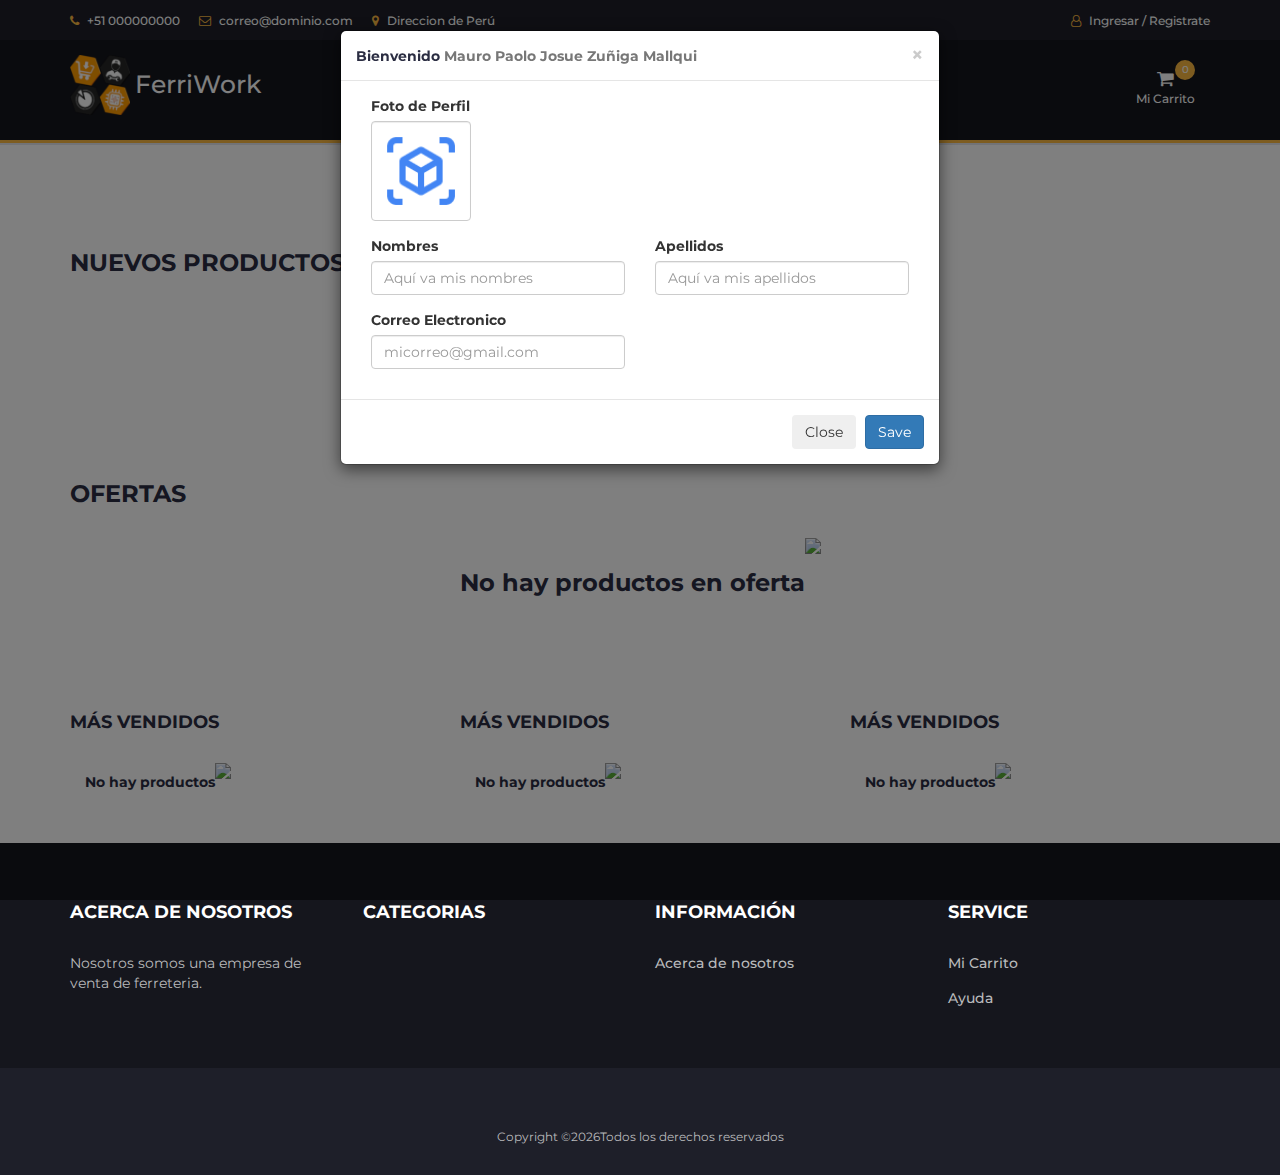
==== commit 50ea65db: "avance" ====
--- a/index.html
+++ b/index.html
@@ -1,189 +1,202 @@
 <!DOCTYPE html>
 <html lang="en">
-	<head>
-		<meta charset="utf-8">
-		<meta http-equiv="X-UA-Compatible" content="IE=edge">
-		<meta name="viewport" content="width=device-width, initial-scale=1">
-		<meta name="description" content="&lt;model-viewer&gt; template">
-
-		<link type="text/css" href="./styles.css" rel="stylesheet"/>
-		<title>FerriWork</title>
-		<link href="https://fonts.googleapis.com/css?family=Montserrat:400,500,700" rel="stylesheet">
-		<link type="text/css" rel="stylesheet" href="css/bootstrap.min.css"/>
-		<link type="text/css" rel="stylesheet" href="css/slick.css"/>
-		<link type="text/css" rel="stylesheet" href="css/slick-theme.css"/>
-		<link type="text/css" rel="stylesheet" href="css/nouislider.min.css"/>
-		<link rel="stylesheet" href="css/font-awesome.min.css">
-		<link type="text/css" rel="stylesheet" href="css/style.css"/>
-    </head>
-	<body>
-		<!-- HEADER -->
-		<header>
-
-			<!-- MAIN HEADER -->
-			<div id="header">
-				<!-- container -->
-				<div class="container">
-					<!-- row -->
-					<div class="row">
-						<!-- LOGO -->
-						<div class="col-md-3">
-							<div class="header-logo">
-								<a href="#" class="logo">
-									<img src="./img/logo.png" alt="">
-									<span>FerriWork</span>
-								</a>
-							</div>
-						</div>
-						<!-- /LOGO -->
-
-						<!-- SEARCH BAR -->
-						<div class="col-md-6">
-							<div class="header-search">
-								<form>
-									<select class="input-select search-category">
-									</select>
-									<input class="input search" placeholder="Busca Aquí">
-									<button class="search-btn">Buscar</button>
-								</form>
-							</div>
-						</div>
-						<!-- /SEARCH BAR -->
-
-						<!-- ACCOUNT -->
-						<div class="col-md-3 clearfix">
-							<div class="header-ctn">
-								<!-- Wishlist -->
-								<!-- <div>
-									<a href="#">
-										<i class="fa fa-heart-o"></i>
-										<span>Your Wishlist</span>
-										<div class="qty">2</div>
-									</a>
-								</div> -->
-								<!-- /Wishlist -->
-
-								<!-- Cart -->
-								<div class="dropdown">
-									<a class="dropdown-toggle" id="dropdown-toggle" data-toggle="dropdown" aria-expanded="true">
-										<i class="fa fa-shopping-cart"></i>
-										<span>Mi Carrito</span>
-										<div class="qty">0</div>
-									</a>
-									<div class="cart-dropdown">
-										<div class="cart-list">
-										</div>
-										<div class="cart-summary">
-											<small></small>
-											<h5></h5>
-										</div>
-										<div class="cart-btns">
-											<button class="remove-carrito">Limpiar Carrito</button>
-											<button id="btnComprar">Comprar <i class="fa fa-arrow-circle-right"></i></button>
-										</div>
-									</div>
-								</div>
-								<!-- /Cart -->
-
-								<!-- Menu Toogle -->
-								<div class="menu-toggle">
-									<a href="#">
-										<i class="fa fa-bars"></i>
-										<span>Menu</span>
-									</a>
-								</div>
-								<!-- /Menu Toogle -->
-							</div>
-						</div>
-						<!-- /ACCOUNT -->
-					</div>
-					<!-- row -->
-				</div>
-				<!-- container -->
-			</div>
-			<!-- /MAIN HEADER -->
-		</header>
-		<!-- /HEADER -->
-
-		<!-- NAVIGATION -->
-		<nav id="navigation">
-			<!-- container -->
-			<div class="container">
-				<!-- responsive-nav -->
-				<div id="responsive-nav">
-					<!-- NAV -->
-					<ul class="main-nav nav navbar-nav">
-					</ul>
-					<!-- /NAV -->
-				</div>
-				<!-- /responsive-nav -->
-			</div>
-			<!-- /container -->
-		</nav>
-		<!-- /NAVIGATION -->
-
-		<!-- SECTION -->
-		<div class="section">
-			<!-- container -->
-			<div class="container">
-				<!-- row -->
-				<div class="row collections">
-					<!-- collections -->
-
-					<!-- /collections -->
-				</div>
-				<!-- /row -->
-			</div>
-			<!-- /container -->
-		</div>
-		<!-- /SECTION -->
-
-		<!-- SECTION -->
-		<div class="section">
-			<!-- container -->
-			<div class="container">
-				<!-- row -->
-				<div class="row">
-
-					<!-- section title -->
-					<div class="col-md-12">
-						<div class="section-title">
-							<h3 class="title">Nuevos Productos</h3>
-							<div class="section-nav">
-								<ul class="section-tab-nav tab-nav">
-<!--									<li class="active"><a data-toggle="tab" href="#tab1">Electricas</a></li>-->
-<!--									<li><a data-toggle="tab" href="#tab2">Inalambricas</a></li>-->
-<!--									<li><a data-toggle="tab" href="#tab3">Manuales</a></li>-->
-<!--									<li><a data-toggle="tab" href="#tab4">Mecanicas</a></li>-->
-								</ul>
-							</div>
-						</div>
-					</div>
-					<!-- /section title -->
-
-					<!-- Products tab & slick -->
-					<div class="col-md-12">
-						<div class="row">
-							<div class="products-tabs">
-								<!-- tab -->
-								<div id="tab1" class="tab-pane active">
-									<div class="products-slick nuevos-productos" data-nav="#slick-nav-1">
-									</div>
-									<div id="slick-nav-1" class="products-slick-nav"></div>
-								</div>
-								<!-- /tab -->
-							</div>
-						</div>
-					</div>
-					<!-- Products tab & slick -->
-				</div>
-				<!-- /row -->
-			</div>
-			<!-- /container -->
-		</div>
-		<!-- /SECTION -->
-
-		<!-- HOT DEAL SECTION -->
+<head>
+    <meta charset="utf-8">
+    <meta http-equiv="X-UA-Compatible" content="IE=edge">
+    <meta name="viewport" content="width=device-width, initial-scale=1">
+    <meta name="description" content="&lt;model-viewer&gt; template">
+
+    <link type="text/css" href="./styles.css" rel="stylesheet"/>
+    <title>FerriWork</title>
+    <link href="https://fonts.googleapis.com/css?family=Montserrat:400,500,700" rel="stylesheet">
+    <link type="text/css" rel="stylesheet" href="css/bootstrap.min.css"/>
+    <link type="text/css" rel="stylesheet" href="css/slick.css"/>
+    <link type="text/css" rel="stylesheet" href="css/slick-theme.css"/>
+    <link type="text/css" rel="stylesheet" href="css/nouislider.min.css"/>
+    <link rel="stylesheet" href="css/font-awesome.min.css">
+    <link type="text/css" rel="stylesheet" href="css/style.css"/>
+    <script src="components/Login.js" type="module"></script>
+</head>
+<body>
+<login-component></login-component>
+<header>
+    <div id="top-header">
+        <div class="container d-flex justify-content-between">
+            <ul class="header-links  pull-left">
+                <li><a href="#"><i class="fa fa-phone"></i> +51 000000000</a></li>
+                <li><a href="#"><i class="fa fa-envelope-o"></i> correo@dominio.com</a></li>
+                <li><a href="#"><i class="fa fa-map-marker"></i> Direccion de Perú</a></li>
+            </ul>
+            <ul class="header-links  pull-right">
+                <li id="miSesion" style="color: white;"><a href="#"><i class="fa fa-user-o"></i> Ingresar /
+                    Registrate</a></li>
+            </ul>
+        </div>
+    </div>
+    <!-- MAIN HEADER -->
+    <div id="header">
+        <!-- container -->
+        <div class="container">
+            <!-- row -->
+            <div class="row">
+                <!-- LOGO -->
+                <div class="col-md-3">
+                    <div class="header-logo">
+                        <a href="#" class="logo">
+                            <img src="./img/logo.png" alt="">
+                            <span>FerriWork</span>
+                        </a>
+                    </div>
+                </div>
+                <!-- /LOGO -->
+
+                <!-- SEARCH BAR -->
+                <div class="col-md-6">
+                    <div class="header-search">
+                        <form>
+                            <select class="input-select search-category">
+                            </select>
+                            <input class="input search" placeholder="Busca Aquí">
+                            <button class="search-btn">Buscar</button>
+                        </form>
+                    </div>
+                </div>
+                <!-- /SEARCH BAR -->
+
+                <!-- ACCOUNT -->
+                <div class="col-md-3 clearfix">
+                    <div class="header-ctn">
+                        <!-- Wishlist -->
+                        <!-- <div>
+                            <a href="#">
+                                <i class="fa fa-heart-o"></i>
+                                <span>Your Wishlist</span>
+                                <div class="qty">2</div>
+                            </a>
+                        </div> -->
+                        <!-- /Wishlist -->
+
+                        <!-- Cart -->
+                        <div class="dropdown">
+                            <a class="dropdown-toggle" id="dropdown-toggle" data-toggle="dropdown" aria-expanded="true">
+                                <i class="fa fa-shopping-cart"></i>
+                                <span>Mi Carrito</span>
+                                <div class="qty">0</div>
+                            </a>
+                            <div class="cart-dropdown">
+                                <div class="cart-list">
+                                </div>
+                                <div class="cart-summary">
+                                    <small></small>
+                                    <h5></h5>
+                                </div>
+                                <div class="cart-btns">
+                                    <button class="remove-carrito">Limpiar Carrito</button>
+                                    <button id="btnComprar">Comprar <i class="fa fa-arrow-circle-right"></i></button>
+                                </div>
+                            </div>
+                        </div>
+                        <!-- /Cart -->
+
+                        <!-- Menu Toogle -->
+                        <div class="menu-toggle">
+                            <a href="#">
+                                <i class="fa fa-bars"></i>
+                                <span>Menu</span>
+                            </a>
+                        </div>
+                        <!-- /Menu Toogle -->
+                    </div>
+                </div>
+                <!-- /ACCOUNT -->
+            </div>
+            <!-- row -->
+        </div>
+        <!-- container -->
+    </div>
+    <!-- /MAIN HEADER -->
+</header>
+<!-- /HEADER -->
+
+<!-- NAVIGATION -->
+<nav id="navigation">
+    <!-- container -->
+    <div class="container">
+        <!-- responsive-nav -->
+        <div id="responsive-nav">
+            <!-- NAV -->
+            <ul class="main-nav nav navbar-nav">
+            </ul>
+            <!-- /NAV -->
+        </div>
+        <!-- /responsive-nav -->
+    </div>
+    <!-- /container -->
+</nav>
+<!-- /NAVIGATION -->
+
+<!-- SECTION -->
+<div class="section">
+    <!-- container -->
+    <div class="container">
+        <!-- row -->
+        <div class="row collections">
+            <!-- collections -->
+
+            <!-- /collections -->
+        </div>
+        <!-- /row -->
+    </div>
+    <!-- /container -->
+</div>
+<!-- /SECTION -->
+
+<!-- SECTION -->
+<div class="section">
+    <!-- container -->
+    <div class="container">
+        <!-- row -->
+        <div class="row">
+
+            <!-- section title -->
+            <div class="col-md-12">
+                <div class="section-title">
+                    <h3 class="title">Nuevos Productos</h3>
+                    <div class="section-nav">
+                        <ul class="section-tab-nav tab-nav">
+                            <!--									<li class="active"><a data-toggle="tab" href="#tab1">Electricas</a></li>-->
+                            <!--									<li><a data-toggle="tab" href="#tab2">Inalambricas</a></li>-->
+                            <!--									<li><a data-toggle="tab" href="#tab3">Manuales</a></li>-->
+                            <!--									<li><a data-toggle="tab" href="#tab4">Mecanicas</a></li>-->
+                        </ul>
+                    </div>
+                </div>
+            </div>
+            <!-- /section title -->
+
+            <!-- Products tab & slick -->
+            <div class="col-md-12">
+                <div class="row">
+                    <div class="products-tabs">
+                        <!-- tab -->
+                        <div id="tab1" class="tab-pane active">
+                            <div class="products-slick nuevos-productos" data-nav="#slick-nav-1">
+                            </div>
+                            <div id="slick-nav-1" class="products-slick-nav"></div>
+                        </div>
+                        <!-- /tab -->
+                    </div>
+                </div>
+            </div>
+            <!-- Products tab & slick -->
+        </div>
+        <!-- /row -->
+    </div>
+    <!-- /container -->
+</div>
+<!-- /SECTION -->
+
+<!-- HOT DEAL SECTION -->
 <!--		<div id="hot-deal" class="section">-->
 <!--			&lt;!&ndash; container &ndash;&gt;-->
 <!--			<div class="container">-->
@@ -227,272 +240,321 @@
 <!--			</div>-->
 <!--			&lt;!&ndash; /container &ndash;&gt;-->
 <!--		</div>-->
-		<!-- /HOT DEAL SECTION -->
-
-		<!-- SECTION -->
-		<div class="section">
-			<!-- container -->
-			<div class="container">
-				<!-- row -->
-				<div class="row">
-
-					<!-- section title -->
-					<div class="col-md-12">
-						<div class="section-title">
-							<h3 class="title">OFERTAS</h3>
-							<div class="section-nav">
-								<ul class="section-tab-nav tab-nav">
-<!--									<li class="active"><a data-toggle="tab" href="#tab1">Electricas</a></li>-->
-<!--									<li><a data-toggle="tab" href="#tab2">Inalambricas</a></li>-->
-<!--									<li><a data-toggle="tab" href="#tab3">Manuales</a></li>-->
-<!--									<li><a data-toggle="tab" href="#tab4">Mecanicas</a></li>-->
-								</ul>
+<!-- /HOT DEAL SECTION -->
+
+<!-- SECTION -->
+<div class="section">
+    <!-- container -->
+    <div class="container">
+        <!-- row -->
+        <div class="row">
+
+            <!-- section title -->
+            <div class="col-md-12">
+                <div class="section-title">
+                    <h3 class="title">OFERTAS</h3>
+                    <div class="section-nav">
+                        <ul class="section-tab-nav tab-nav">
+                            <!--									<li class="active"><a data-toggle="tab" href="#tab1">Electricas</a></li>-->
+                            <!--									<li><a data-toggle="tab" href="#tab2">Inalambricas</a></li>-->
+                            <!--									<li><a data-toggle="tab" href="#tab3">Manuales</a></li>-->
+                            <!--									<li><a data-toggle="tab" href="#tab4">Mecanicas</a></li>-->
+                        </ul>
+                    </div>
+                </div>
+            </div>
+            <!-- /section title -->
+
+            <!-- Products tab & slick -->
+            <div class="col-md-12">
+                <div class="row">
+                    <div class="products-tabs">
+                        <!-- tab -->
+                        <div id="tab2" class="tab-pane fade in active">
+                            <div class="products-slick oferta-productos" data-nav="#slick-nav-2">
+                            </div>
+                            <div id="slick-nav-2" class="products-slick-nav"></div>
+                        </div>
+                        <!-- /tab -->
+                    </div>
+                </div>
+            </div>
+            <!-- /Products tab & slick -->
+        </div>
+        <!-- /row -->
+    </div>
+    <!-- /container -->
+</div>
+<!-- /SECTION -->
+
+<!-- SECTION -->
+<div class="section">
+    <!-- container -->
+    <div class="container">
+        <!-- row -->
+        <div class="row">
+            <div class="col-md-4 col-xs-6">
+                <div class="section-title">
+                    <h4 class="title">Más Vendidos</h4>
+                    <div class="section-nav">
+                        <div id="slick-nav-3" class="products-slick-nav"></div>
+                    </div>
+                </div>
+
+                <div class="products-widget-slick one" data-nav="#slick-nav-3">
+                </div>
+            </div>
+
+            <div class="col-md-4 col-xs-6">
+                <div class="section-title">
+                    <h4 class="title">Más Vendidos</h4>
+                    <div class="section-nav">
+                        <div id="slick-nav-4" class="products-slick-nav"></div>
+                    </div>
+                </div>
+
+                <div class="products-widget-slick two" data-nav="#slick-nav-4">
+                </div>
+            </div>
+
+            <div class="clearfix visible-sm visible-xs"></div>
+
+            <div class="col-md-4 col-xs-6">
+                <div class="section-title">
+                    <h4 class="title">Más Vendidos</h4>
+                    <div class="section-nav">
+                        <div id="slick-nav-5" class="products-slick-nav"></div>
+                    </div>
+                </div>
+
+                <div class="products-widget-slick three" data-nav="#slick-nav-5">
+                </div>
+            </div>
+
+        </div>
+        <!-- /row -->
+    </div>
+    <!-- /container -->
+</div>
+<!-- /SECTION -->
+
+<!-- NEWSLETTER -->
+<!-- <div id="newsletter" class="section">
+    <div class="container">
+        <div class="row">
+            <div class="col-md-12">
+                <div class="newsletter">
+                    <p>Sign Up for the <strong>NEWSLETTER</strong></p>
+                    <form>
+                        <input class="input" type="email" placeholder="Enter Your Email">
+                        <button class="newsletter-btn"><i class="fa fa-envelope"></i> Subscribe</button>
+                    </form>
+                    <ul class="newsletter-follow">
+                        <li>
+                            <a href="#"><i class="fa fa-facebook"></i></a>
+                        </li>
+                        <li>
+                            <a href="#"><i class="fa fa-twitter"></i></a>
+                        </li>
+                        <li>
+                            <a href="#"><i class="fa fa-instagram"></i></a>
+                        </li>
+                        <li>
+                            <a href="#"><i class="fa fa-pinterest"></i></a>
+                        </li>
+                    </ul>
+                </div>
+            </div>
+        </div>
+    </div>
+</div> -->
+<!-- /NEWSLETTER -->
+
+<!-- FOOTER -->
+<footer id="footer">
+    <!-- top footer -->
+    <div class="section">
+        <!-- container -->
+        <div class="container">
+            <!-- row -->
+            <div class="row">
+                <div class="col-md-3 col-xs-6">
+                    <div class="footer">
+                        <h3 class="footer-title">Acerca de nosotros</h3>
+                        <p>Nosotros somos una empresa de venta de ferreteria.</p>
+                        <!--								<ul class="footer-links">-->
+                        <!--									<li><a href="#"><i class="fa fa-map-marker"></i>1734 Stonecoal Road</a></li>-->
+                        <!--									<li><a href="#"><i class="fa fa-phone"></i>+021-95-51-84</a></li>-->
+                        <!--									<li><a href="#"><i class="fa fa-envelope-o"></i>email@email.com</a></li>-->
+                        <!--								</ul>-->
+                    </div>
+                </div>
+
+                <div class="col-md-3 col-xs-6">
+                    <div class="footer">
+                        <h3 class="footer-title">Categorias</h3>
+                        <ul class="footer-links">
+                        </ul>
+                    </div>
+                </div>
+
+                <div class="clearfix visible-xs"></div>
+
+                <div class="col-md-3 col-xs-6">
+                    <div class="footer">
+                        <h3 class="footer-title">Información</h3>
+                        <ul class="footer-links">
+                            <li><a href="about.html">Acerca de nosotros</a></li>
+                        </ul>
+                    </div>
+                </div>
+
+                <div class="col-md-3 col-xs-6">
+                    <div class="footer">
+                        <h3 class="footer-title">Service</h3>
+                        <ul class="footer-links">
+                            <li><a href="#dropdown-toggle" id="miCarritoAHREF">Mi Carrito</a></li>
+                            <!--									<li><a href="#">Mis ordenes</a></li>-->
+                            <li><a href="#">Ayuda</a></li>
+                        </ul>
+                    </div>
+                </div>
+            </div>
+            <!-- /row -->
+        </div>
+        <!-- /container -->
+    </div>
+    <!-- /top footer -->
+
+    <!-- bottom footer -->
+    <div id="bottom-footer" class="section">
+        <div class="container">
+            <!-- row -->
+            <div class="row">
+                <div class="col-md-12 text-center">
+                    <!--							<ul class="footer-payments">-->
+                    <!--								<li><a href="#"><i class="fa fa-cc-visa"></i></a></li>-->
+                    <!--								<li><a href="#"><i class="fa fa-credit-card"></i></a></li>-->
+                    <!--								<li><a href="#"><i class="fa fa-cc-paypal"></i></a></li>-->
+                    <!--								<li><a href="#"><i class="fa fa-cc-mastercard"></i></a></li>-->
+                    <!--								<li><a href="#"><i class="fa fa-cc-discover"></i></a></li>-->
+                    <!--								<li><a href="#"><i class="fa fa-cc-amex"></i></a></li>-->
+                    <!--							</ul>-->
+                    <span class="copyright">
+								Copyright &copy;<script>document.write(new Date().getFullYear());</script>Todos los derechos reservados</a>
+							</span>
+                </div>
+            </div>
+            <!-- /row -->
+        </div>
+        <!-- /container -->
+    </div>
+    <!-- /bottom footer -->
+</footer>
+<!-- /FOOTER -->
+
+<div class="modal fade" id="modalPerfil" tabindex="-1" role="dialog" aria-labelledby="modelTitleId" aria-hidden="true">
+    <div class="modal-dialog" role="document">
+        <div class="modal-content">
+            <div class="modal-header" style="position: relative">
+                <h5 class="modal-title" style="position: absolute">Bienvenido <span class="text-muted" id="nombre_usuario">Mauro Paolo Josue Zuñiga Mallqui</span></h5>
+                <button type="button" class="close" style="float:right" data-dismiss="modal" aria-label="Close">
+                    <span aria-hidden="true">&times;</span>
+                </button>
+            </div>
+            <div class="modal-body">
+                <div class="container-fluid">
+					<div class="row">
+						<div class="col-md-12 row">
+							<div class="form-group col-md-6">
+								<label>Foto de Perfil</label>
+								<img src="ar_icon.png" class="form-control"
+									 style="height: 10rem; width: 10rem; object-fit: contain"
+								 alt=""/>
 							</div>
 						</div>
+						<div class="form-group col-md-6">
+							<label for="txtNombres">Nombres</label>
+							<input id="txtNombres" class="form-control" placeholder="Aquí va mis nombres"/>
+						</div>
+						<div class="form-group col-md-6">
+							<label for="txtApellidos">Apellidos</label>
+							<input id="txtApellidos" class="form-control" placeholder="Aquí va mis apellidos"/>
+						</div>
+						<div class="form-group col-md-6">
+							<label for="txtCorreo">Correo Electronico</label>
+							<input id="txtCorreo" class="form-control" placeholder="micorreo@gmail.com"/>
+						</div>
+
 					</div>
-					<!-- /section title -->
-
-					<!-- Products tab & slick -->
-					<div class="col-md-12">
-						<div class="row">
-							<div class="products-tabs">
-								<!-- tab -->
-								<div id="tab2" class="tab-pane fade in active">
-									<div class="products-slick oferta-productos" data-nav="#slick-nav-2">
-									</div>
-									<div id="slick-nav-2" class="products-slick-nav"></div>
-								</div>
-								<!-- /tab -->
-							</div>
-						</div>
-					</div>
-					<!-- /Products tab & slick -->
-				</div>
-				<!-- /row -->
-			</div>
-			<!-- /container -->
-		</div>
-		<!-- /SECTION -->
-
-		<!-- SECTION -->
-		<div class="section">
-			<!-- container -->
-			<div class="container">
-				<!-- row -->
-				<div class="row">
-					<div class="col-md-4 col-xs-6">
-						<div class="section-title">
-							<h4 class="title">Más Vendidos</h4>
-							<div class="section-nav">
-								<div id="slick-nav-3" class="products-slick-nav"></div>
-							</div>
-						</div>
-
-						<div class="products-widget-slick one" data-nav="#slick-nav-3">
-						</div>
-					</div>
-
-					<div class="col-md-4 col-xs-6">
-						<div class="section-title">
-							<h4 class="title">Más Vendidos</h4>
-							<div class="section-nav">
-								<div id="slick-nav-4" class="products-slick-nav"></div>
-							</div>
-						</div>
-
-						<div class="products-widget-slick two" data-nav="#slick-nav-4">
-						</div>
-					</div>
-
-					<div class="clearfix visible-sm visible-xs"></div>
-
-					<div class="col-md-4 col-xs-6">
-						<div class="section-title">
-							<h4 class="title">Más Vendidos</h4>
-							<div class="section-nav">
-								<div id="slick-nav-5" class="products-slick-nav"></div>
-							</div>
-						</div>
-
-						<div class="products-widget-slick three" data-nav="#slick-nav-5">
-						</div>
-					</div>
-
-				</div>
-				<!-- /row -->
-			</div>
-			<!-- /container -->
-		</div>
-		<!-- /SECTION -->
-
-		<!-- NEWSLETTER -->
-		<!-- <div id="newsletter" class="section">
-			<div class="container">
-				<div class="row">
-					<div class="col-md-12">
-						<div class="newsletter">
-							<p>Sign Up for the <strong>NEWSLETTER</strong></p>
-							<form>
-								<input class="input" type="email" placeholder="Enter Your Email">
-								<button class="newsletter-btn"><i class="fa fa-envelope"></i> Subscribe</button>
-							</form>
-							<ul class="newsletter-follow">
-								<li>
-									<a href="#"><i class="fa fa-facebook"></i></a>
-								</li>
-								<li>
-									<a href="#"><i class="fa fa-twitter"></i></a>
-								</li>
-								<li>
-									<a href="#"><i class="fa fa-instagram"></i></a>
-								</li>
-								<li>
-									<a href="#"><i class="fa fa-pinterest"></i></a>
-								</li>
-							</ul>
-						</div>
-					</div>
-				</div>
-			</div>
-		</div> -->
-		<!-- /NEWSLETTER -->
-
-		<!-- FOOTER -->
-		<footer id="footer">
-			<!-- top footer -->
-			<div class="section">
-				<!-- container -->
-				<div class="container">
-					<!-- row -->
-					<div class="row">
-						<div class="col-md-3 col-xs-6">
-							<div class="footer">
-								<h3 class="footer-title">Acerca de nosotros</h3>
-								<p>Nosotros somos una empresa de venta de ferreteria.</p>
-<!--								<ul class="footer-links">-->
-<!--									<li><a href="#"><i class="fa fa-map-marker"></i>1734 Stonecoal Road</a></li>-->
-<!--									<li><a href="#"><i class="fa fa-phone"></i>+021-95-51-84</a></li>-->
-<!--									<li><a href="#"><i class="fa fa-envelope-o"></i>email@email.com</a></li>-->
-<!--								</ul>-->
-							</div>
-						</div>
-
-						<div class="col-md-3 col-xs-6">
-							<div class="footer">
-								<h3 class="footer-title">Categorias</h3>
-								<ul class="footer-links">
-								</ul>
-							</div>
-						</div>
-
-						<div class="clearfix visible-xs"></div>
-
-						<div class="col-md-3 col-xs-6">
-							<div class="footer">
-								<h3 class="footer-title">Información</h3>
-								<ul class="footer-links">
-									<li><a href="about.html">Acerca de nosotros</a></li>
-								</ul>
-							</div>
-						</div>
-
-						<div class="col-md-3 col-xs-6">
-							<div class="footer">
-								<h3 class="footer-title">Service</h3>
-								<ul class="footer-links">
-									<li><a href="#dropdown-toggle" id="miCarritoAHREF">Mi Carrito</a></li>
-<!--									<li><a href="#">Mis ordenes</a></li>-->
-									<li><a href="#">Ayuda</a></li>
-								</ul>
-							</div>
-						</div>
-					</div>
-					<!-- /row -->
-				</div>
-				<!-- /container -->
-			</div>
-			<!-- /top footer -->
-
-			<!-- bottom footer -->
-			<div id="bottom-footer" class="section">
-				<div class="container">
-					<!-- row -->
-					<div class="row">
-						<div class="col-md-12 text-center">
-<!--							<ul class="footer-payments">-->
-<!--								<li><a href="#"><i class="fa fa-cc-visa"></i></a></li>-->
-<!--								<li><a href="#"><i class="fa fa-credit-card"></i></a></li>-->
-<!--								<li><a href="#"><i class="fa fa-cc-paypal"></i></a></li>-->
-<!--								<li><a href="#"><i class="fa fa-cc-mastercard"></i></a></li>-->
-<!--								<li><a href="#"><i class="fa fa-cc-discover"></i></a></li>-->
-<!--								<li><a href="#"><i class="fa fa-cc-amex"></i></a></li>-->
-<!--							</ul>-->
-							<span class="copyright">
-								Copyright &copy;<script>document.write(new Date().getFullYear());</script>Todos los derechos reservados</a>
-							</span>
-						</div>
-					</div>
-						<!-- /row -->
-				</div>
-				<!-- /container -->
-			</div>
-			<!-- /bottom footer -->
-		</footer>
-		<!-- /FOOTER -->
-
-		<!-- jQuery Plugins -->
-		<script src="https://cdn.jsdelivr.net/npm/sweetalert2@11"></script>
-		<script src="js/lib/jquery.min.js"></script>
-		<script src="js/lib/bootstrap.min.js"></script>
-		<script src="js/lib/slick.min.js"></script>
-		<script src="js/lib/nouislider.min.js"></script>
-		<script src="js/lib/jquery.zoom.min.js"></script>
-		<script src="https://checkout.culqi.com/js/v4"></script>
-		<script>
-			Culqi.publicKey = 'pk_test_6ce67dac328fb088';
-		</script>
-		<script src="js/index.js" type="module"></script>
-		<script src="js/helper/Common.js" type="module"></script>
-		<script>
-			function culqi() {
-				if (Culqi.token) {
-					const email = Culqi.token.email;
-					const token = Culqi.token.id;
-					fetch('http://localhost:8080/api/culqi',{
-						method: 'POST',
-						headers: {
-							'Content-Type': 'application/json'
-						},
-						body: JSON.stringify({
-							token: token,
-							amount: 1000,
-							email: email,
-						})}).then(res => res.json())
-							.then(data => {
-								console.log(data);
-								Swal.fire({
-									icon: 'success',
-									title: 'Compra exitosa',
-									text: 'Se ha realizado la compra exitosamente',
-								});
-							})
-							.catch(err => {
-								console.log(err);
-								Swal.fire({
-									icon: 'error',
-									title: 'Oops...',
-									text: 'No se pudo realizar la compra',
-								});
-							});
-				} else {
-					Swal.fire({
-						icon: 'error',
-						title: 'Oops...',
-						text: 'No se pudo generar el token',
-					});
-				}
-
-			}
-		</script>
-	</body>
+                </div>
+            </div>
+            <div class="modal-footer">
+                <button type="button" class="btn btn-secondary" data-dismiss="modal">Close</button>
+                <button type="button" class="btn btn-primary">Save</button>
+            </div>
+        </div>
+    </div>
+</div>
+
+<!-- jQuery Plugins -->
+<script src="https://cdn.jsdelivr.net/npm/sweetalert2@11"></script>
+<script src="js/lib/jquery.min.js"></script>
+<script src="js/lib/bootstrap.min.js"></script>
+<script src="js/lib/slick.min.js"></script>
+<script src="js/lib/nouislider.min.js"></script>
+<script src="js/lib/jquery.zoom.min.js"></script>
+<script src="https://checkout.culqi.com/js/v4"></script>
+<script>
+    Culqi.publicKey = 'pk_test_6ce67dac328fb088';
+</script>
+<script>
+	$('#modalPerfil').modal('show');
+</script>
+<script src="js/index.js" type="module"></script>
+<script src="js/helper/Common.js" type="module"></script>
+<script src="js/login.js" type="module"></script>
+<script>
+    function culqi() {
+        if (Culqi.token) {
+            const email = Culqi.token.email;
+            const token = Culqi.token.id;
+            fetch('http://localhost:8080/api/culqi', {
+                method: 'POST',
+                headers: {
+                    'Content-Type': 'application/json'
+                },
+                body: JSON.stringify({
+                    token: token,
+                    amount: 1000,
+                    email: email,
+                })
+            }).then(res => res.json())
+                .then(data => {
+                    console.log(data);
+                    Swal.fire({
+                        icon: 'success',
+                        title: 'Compra exitosa',
+                        text: 'Se ha realizado la compra exitosamente',
+                    });
+                })
+                .catch(err => {
+                    console.log(err);
+                    Swal.fire({
+                        icon: 'error',
+                        title: 'Oops...',
+                        text: 'No se pudo realizar la compra',
+                    });
+                });
+        } else {
+            Swal.fire({
+                icon: 'error',
+                title: 'Oops...',
+                text: 'No se pudo generar el token',
+            });
+        }
+
+    }
+</script>
+</body>
 </html>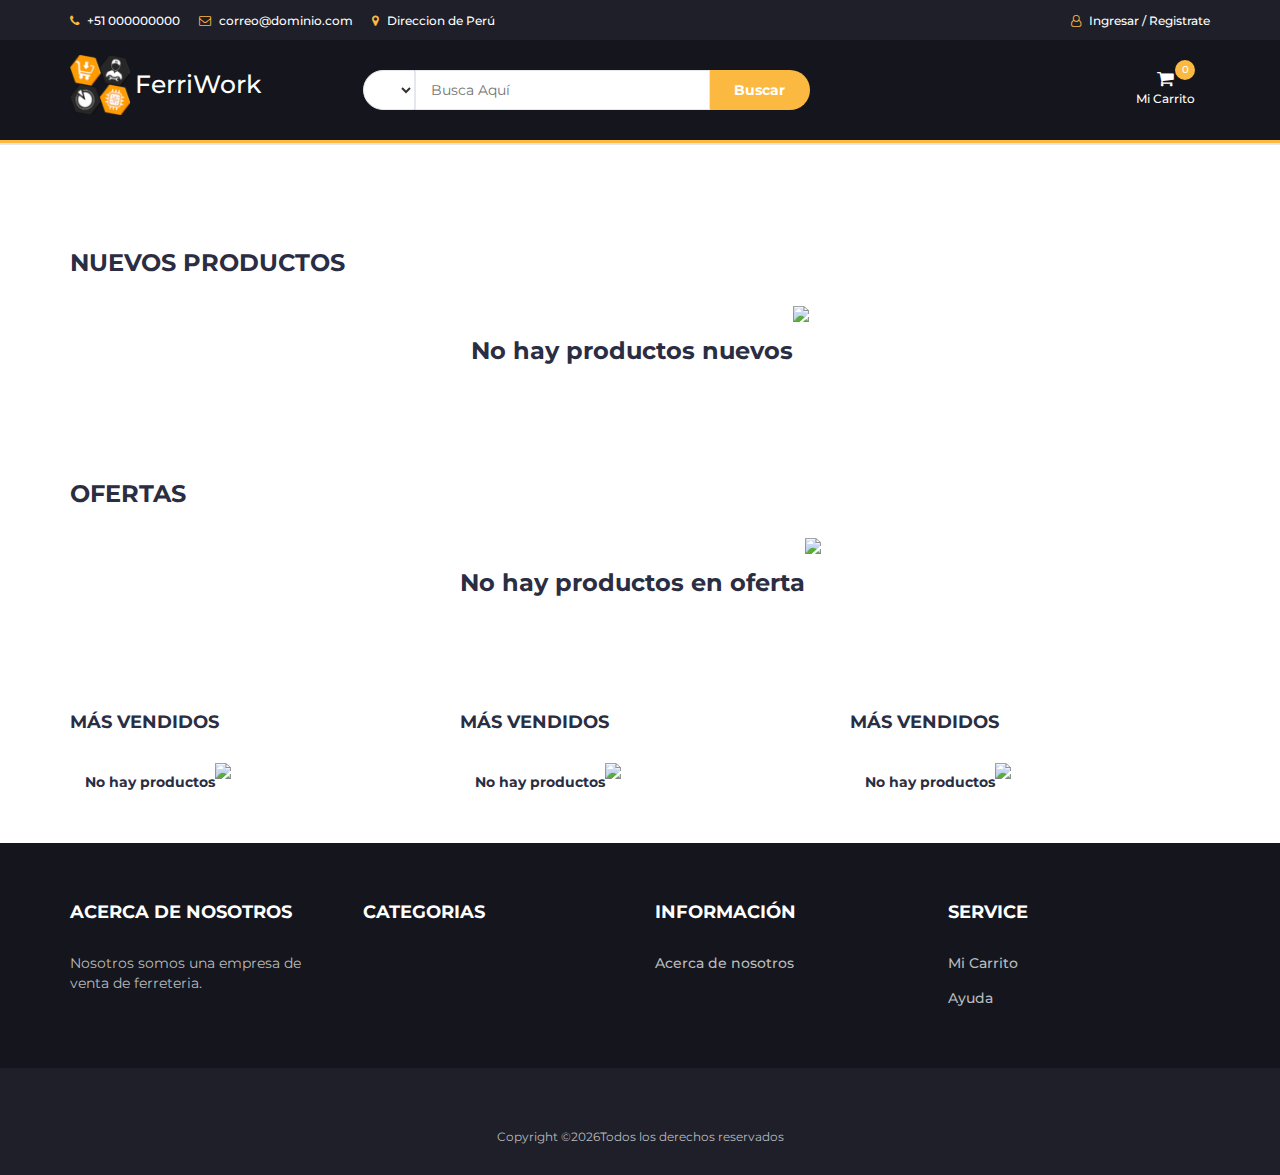
==== commit a03a21d7: "[ADD] SE AGREGO UN POCO DE LOGIN" ====
--- a/index.html
+++ b/index.html
@@ -5,16 +5,16 @@
     <meta http-equiv="X-UA-Compatible" content="IE=edge">
     <meta name="viewport" content="width=device-width, initial-scale=1">
     <meta name="description" content="&lt;model-viewer&gt; template">
-
-    <link type="text/css" href="./styles.css" rel="stylesheet"/>
     <title>FerriWork</title>
     <link href="https://fonts.googleapis.com/css?family=Montserrat:400,500,700" rel="stylesheet">
     <link type="text/css" rel="stylesheet" href="css/bootstrap.min.css"/>
     <link type="text/css" rel="stylesheet" href="css/slick.css"/>
     <link type="text/css" rel="stylesheet" href="css/slick-theme.css"/>
     <link type="text/css" rel="stylesheet" href="css/nouislider.min.css"/>
+    <link type="text/css" rel="stylesheet" href="css/toastr.css"/>
     <link rel="stylesheet" href="css/font-awesome.min.css">
     <link type="text/css" rel="stylesheet" href="css/style.css"/>
+    <link type="text/css" href="./styles.css" rel="stylesheet"/>
     <script src="components/Login.js" type="module"></script>
 </head>
 <body>
@@ -504,12 +504,13 @@
 <script src="js/lib/slick.min.js"></script>
 <script src="js/lib/nouislider.min.js"></script>
 <script src="js/lib/jquery.zoom.min.js"></script>
+<script src="js/lib/toastr.min.js"></script>
 <script src="https://checkout.culqi.com/js/v4"></script>
 <script>
     Culqi.publicKey = 'pk_test_6ce67dac328fb088';
 </script>
 <script>
-	$('#modalPerfil').modal('show');
+	// $('#modalPerfil').modal('show');
 </script>
 <script src="js/index.js" type="module"></script>
 <script src="js/helper/Common.js" type="module"></script>
--- a/css/toastr.css
+++ b/css/toastr.css
@@ -0,0 +1,228 @@
+.toast-title {
+  font-weight: bold;
+}
+.toast-message {
+  -ms-word-wrap: break-word;
+  word-wrap: break-word;
+}
+.toast-message a,
+.toast-message label {
+  color: #FFFFFF;
+}
+.toast-message a:hover {
+  color: #CCCCCC;
+  text-decoration: none;
+}
+.toast-close-button {
+  position: relative;
+  right: -0.3em;
+  top: -0.3em;
+  float: right;
+  font-size: 20px;
+  font-weight: bold;
+  color: #FFFFFF;
+  -webkit-text-shadow: 0 1px 0 #ffffff;
+  text-shadow: 0 1px 0 #ffffff;
+  opacity: 0.8;
+  -ms-filter: progid:DXImageTransform.Microsoft.Alpha(Opacity=80);
+  filter: alpha(opacity=80);
+  line-height: 1;
+}
+.toast-close-button:hover,
+.toast-close-button:focus {
+  color: #000000;
+  text-decoration: none;
+  cursor: pointer;
+  opacity: 0.4;
+  -ms-filter: progid:DXImageTransform.Microsoft.Alpha(Opacity=40);
+  filter: alpha(opacity=40);
+}
+.rtl .toast-close-button {
+  left: -0.3em;
+  float: left;
+  right: 0.3em;
+}
+/*Additional properties for button version
+ iOS requires the button element instead of an anchor tag.
+ If you want the anchor version, it requires `href="#"`.*/
+button.toast-close-button {
+  padding: 0;
+  cursor: pointer;
+  background: transparent;
+  border: 0;
+  -webkit-appearance: none;
+}
+.toast-top-center {
+  top: 0;
+  right: 0;
+  width: 100%;
+}
+.toast-bottom-center {
+  bottom: 0;
+  right: 0;
+  width: 100%;
+}
+.toast-top-full-width {
+  top: 0;
+  right: 0;
+  width: 100%;
+}
+.toast-bottom-full-width {
+  bottom: 0;
+  right: 0;
+  width: 100%;
+}
+.toast-top-left {
+  top: 12px;
+  left: 12px;
+}
+.toast-top-right {
+  top: 12px;
+  right: 12px;
+}
+.toast-bottom-right {
+  right: 12px;
+  bottom: 12px;
+}
+.toast-bottom-left {
+  bottom: 12px;
+  left: 12px;
+}
+#toast-container {
+  position: fixed;
+  z-index: 999999;
+  pointer-events: none;
+  /*overrides*/
+}
+#toast-container * {
+  -moz-box-sizing: border-box;
+  -webkit-box-sizing: border-box;
+  box-sizing: border-box;
+}
+#toast-container > div {
+  position: relative;
+  pointer-events: auto;
+  overflow: hidden;
+  margin: 0 0 6px;
+  padding: 15px 15px 15px 50px;
+  width: 300px;
+  -moz-border-radius: 3px 3px 3px 3px;
+  -webkit-border-radius: 3px 3px 3px 3px;
+  border-radius: 3px 3px 3px 3px;
+  background-position: 15px center;
+  background-repeat: no-repeat;
+  -moz-box-shadow: 0 0 12px #999999;
+  -webkit-box-shadow: 0 0 12px #999999;
+  box-shadow: 0 0 12px #999999;
+  color: #FFFFFF;
+  opacity: 0.8;
+  -ms-filter: progid:DXImageTransform.Microsoft.Alpha(Opacity=80);
+  filter: alpha(opacity=80);
+}
+#toast-container > div.rtl {
+  direction: rtl;
+  padding: 15px 50px 15px 15px;
+  background-position: right 15px center;
+}
+#toast-container > div:hover {
+  -moz-box-shadow: 0 0 12px #000000;
+  -webkit-box-shadow: 0 0 12px #000000;
+  box-shadow: 0 0 12px #000000;
+  opacity: 1;
+  -ms-filter: progid:DXImageTransform.Microsoft.Alpha(Opacity=100);
+  filter: alpha(opacity=100);
+  cursor: pointer;
+}
+#toast-container > .toast-info {
+  background-image: url("[data-uri]") !important;
+}
+#toast-container > .toast-error {
+  background-image: url("[data-uri]") !important;
+}
+#toast-container > .toast-success {
+  background-image: url("[data-uri]") !important;
+}
+#toast-container > .toast-warning {
+  background-image: url("[data-uri]") !important;
+}
+#toast-container.toast-top-center > div,
+#toast-container.toast-bottom-center > div {
+  width: 300px;
+  margin-left: auto;
+  margin-right: auto;
+}
+#toast-container.toast-top-full-width > div,
+#toast-container.toast-bottom-full-width > div {
+  width: 96%;
+  margin-left: auto;
+  margin-right: auto;
+}
+.toast {
+  background-color: #030303;
+}
+.toast-success {
+  background-color: #51A351;
+}
+.toast-error {
+  background-color: #BD362F;
+}
+.toast-info {
+  background-color: #2F96B4;
+}
+.toast-warning {
+  background-color: #F89406;
+}
+.toast-progress {
+  position: absolute;
+  left: 0;
+  bottom: 0;
+  height: 4px;
+  background-color: #000000;
+  opacity: 0.4;
+  -ms-filter: progid:DXImageTransform.Microsoft.Alpha(Opacity=40);
+  filter: alpha(opacity=40);
+}
+/*Responsive Design*/
+@media all and (max-width: 240px) {
+  #toast-container > div {
+    padding: 8px 8px 8px 50px;
+    width: 11em;
+  }
+  #toast-container > div.rtl {
+    padding: 8px 50px 8px 8px;
+  }
+  #toast-container .toast-close-button {
+    right: -0.2em;
+    top: -0.2em;
+  }
+  #toast-container .rtl .toast-close-button {
+    left: -0.2em;
+    right: 0.2em;
+  }
+}
+@media all and (min-width: 241px) and (max-width: 480px) {
+  #toast-container > div {
+    padding: 8px 8px 8px 50px;
+    width: 18em;
+  }
+  #toast-container > div.rtl {
+    padding: 8px 50px 8px 8px;
+  }
+  #toast-container .toast-close-button {
+    right: -0.2em;
+    top: -0.2em;
+  }
+  #toast-container .rtl .toast-close-button {
+    left: -0.2em;
+    right: 0.2em;
+  }
+}
+@media all and (min-width: 481px) and (max-width: 768px) {
+  #toast-container > div {
+    padding: 15px 15px 15px 50px;
+    width: 25em;
+  }
+  #toast-container > div.rtl {
+    padding: 15px 50px 15px 15px;
+  }
+}
--- a/styles.css
+++ b/styles.css
@@ -106,4 +106,12 @@
 
 model-viewer > #ar-prompt > img {
   animation: circle 4s linear infinite;
+}
+
+.is-invalid{
+    border: 1px solid #ffb327;
+}
+
+.is-valid{
+    border: 1px solid green;
 }